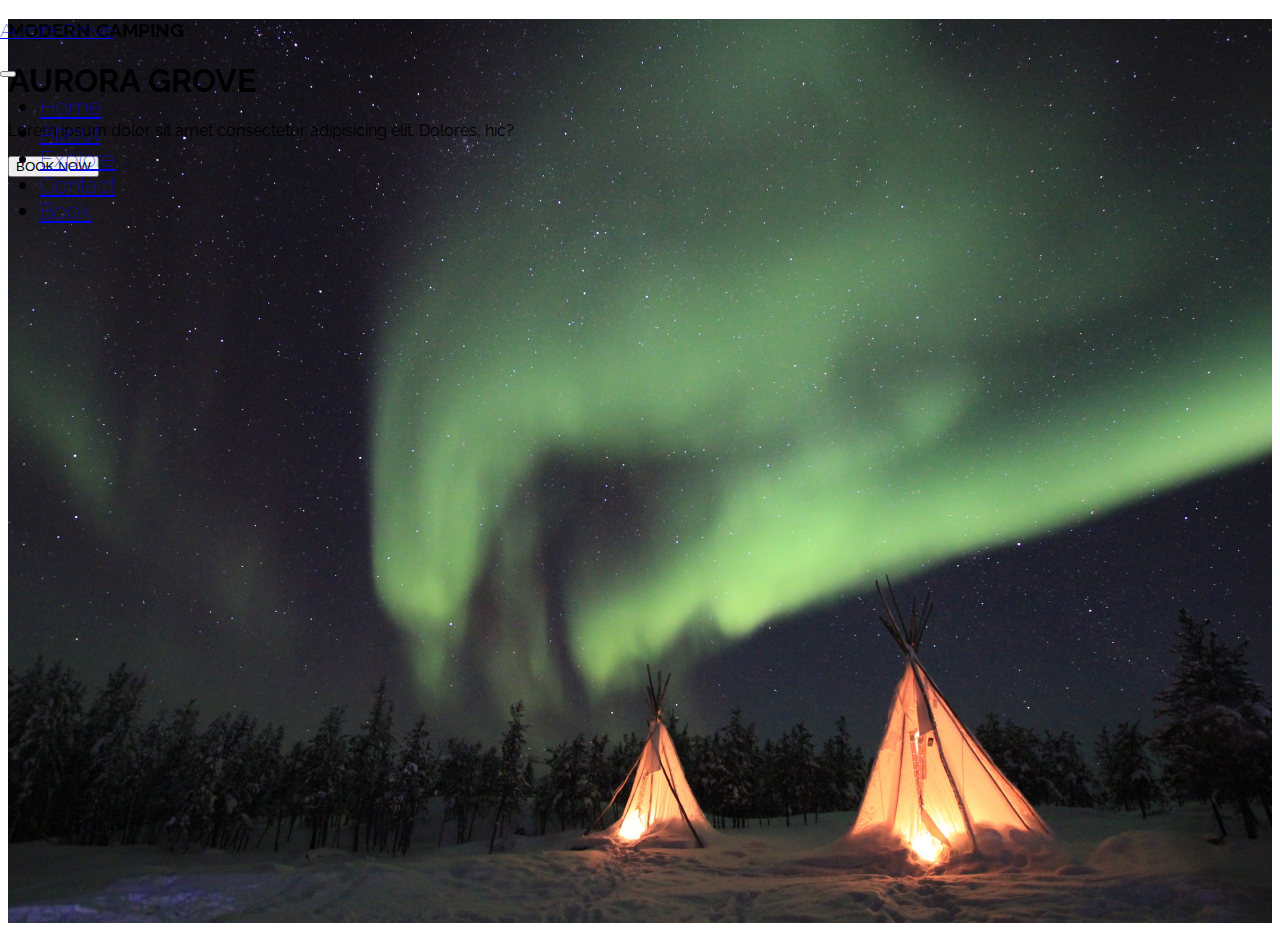
==== src/auroragrove/index.html @ 56428e9c "started auroragrove" ====
<!DOCTYPE html>
<html lang="en">
<head>
    <meta charset="UTF-8">
    <meta name="viewport" content="width=device-width, initial-scale=1.0">
    <meta http-equiv="X-UA-Compatible" content="ie=edge">

    <!-- Bootstrap CSS -->
    <link rel="stylesheet" href="https://stackpath.bootstrapcdn.com/bootstrap/4.1.3/css/bootstrap.min.css" integrity="sha384-MCw98/SFnGE8fJT3GXwEOngsV7Zt27NXFoaoApmYm81iuXoPkFOJwJ8ERdknLPMO"
          crossorigin="anonymous">

    <link rel="stylesheet" href="https://use.fontawesome.com/releases/v5.0.13/css/all.css" integrity="sha384-DNOHZ68U8hZfKXOrtjWvjxusGo9WQnrNx2sqG0tfsghAvtVlRW3tvkXWZh58N9jp" crossorigin="anonymous">
    <link href="https://fonts.googleapis.com/css?family=Raleway:100,300,500,700" rel="stylesheet">
    <link href="https://fonts.googleapis.com/css?family=Questrial" rel="stylesheet">
    <link rel="stylesheet" href="./app.css">
    <title>Aurora Grove</title>
</head>
<body>

    <nav class="navbar navbar-expand-lg navbar-dark">
        <a class="navbar-brand" href="#">
            <h3 class="mb-0">Aurora Grove</h3>
        </a>
        <button class="navbar-toggler" type="button" data-toggle="collapse" data-target="#navbarSupportedContent" aria-controls="navbarSupportedContent" aria-expanded="false" aria-label="Toggle navigation">
            <span class="navbar-toggler-icon"></span>
        </button>

        <div class="collapse navbar-collapse" id="navbarSupportedContent">
            <ul class="navbar-nav ml-auto">
                <li class="nav-item">
                    <a class="nav-link" href="#">Home</a>
                </li>
                <li class="nav-item">
                    <a class="nav-link" href="#">About</a>
                </li>
                <li class="nav-item">
                    <a class="nav-link" href="#">Explore</a>
                </li>
                <li class="nav-item">
                    <a class="nav-link" href="#">Contact</a>
                </li>
                <li class="nav-item">
                    <a class="nav-link" href="#">Book</a>
                </li>
            </ul>
        </div>
    </nav>

    <section id="showcase" class="d-flex justify-content-center align-items-center">
        <div id="overlay"></div>
        <div id="header" class="container text-white text-center">
            <h3 class="display-5 mb-0">MODERN CAMPING</h3>
            <h1 class="display-1">AURORA GROVE</h1>
            <p class="lead d-none d-md-block">Lorem ipsum dolor sit amet consectetur adipisicing elit. Dolores, hic?</p>
            <button id="book" class="btn btn-lg btn-info rounded px-5" data-toggle="modal" data-target="#bookingModal">BOOK NOW</button>
        </div>
    </section>

    <script src="https://code.jquery.com/jquery-3.3.1.slim.min.js" integrity="sha384-q8i/X+965DzO0rT7abK41JStQIAqVgRVzpbzo5smXKp4YfRvH+8abtTE1Pi6jizo"
        crossorigin="anonymous"></script>
    <script src="https://cdnjs.cloudflare.com/ajax/libs/popper.js/1.14.3/umd/popper.min.js" integrity="sha384-ZMP7rVo3mIykV+2+9J3UJ46jBk0WLaUAdn689aCwoqbBJiSnjAK/l8WvCWPIPm49"
        crossorigin="anonymous"></script>
    <script src="https://stackpath.bootstrapcdn.com/bootstrap/4.1.3/js/bootstrap.min.js" integrity="sha384-ChfqqxuZUCnJSK3+MXmPNIyE6ZbWh2IMqE241rYiqJxyMiZ6OW/JmZQ5stwEULTy"
            crossorigin="anonymous"></script>
</body>
</html>
---- src/auroragrove/app.css ----
body {
    font-family: "Raleway", sans-serif; }

.navbar {
     font-weight: 100;
     position: absolute; /*https://medium.com/@leannezhang/difference-between-css-position-absolute-versus-relative-35f064384c6*/
     top: 0;
     right: 0;
     left: 0;
     z-index: 3; }
.navbar .navbar-brand h3 {
     font-weight: 100; }
.navbar .nav-item {
     font-size: 1.4rem; }
.navbar .nav-link:hover {
     transition: border 0.2s;
     border-bottom: 1px solid white; }

#showcase {
     background-image: url('./images/main.jpeg');
     background-position: bottom;
     background-size: cover;
     background-repeat: no-repeat;
     min-height: 904px;
     /*position: relative; !*https://medium.com/@leannezhang/difference-between-css-position-absolute-versus-relative-35f064384c6*!*/
}
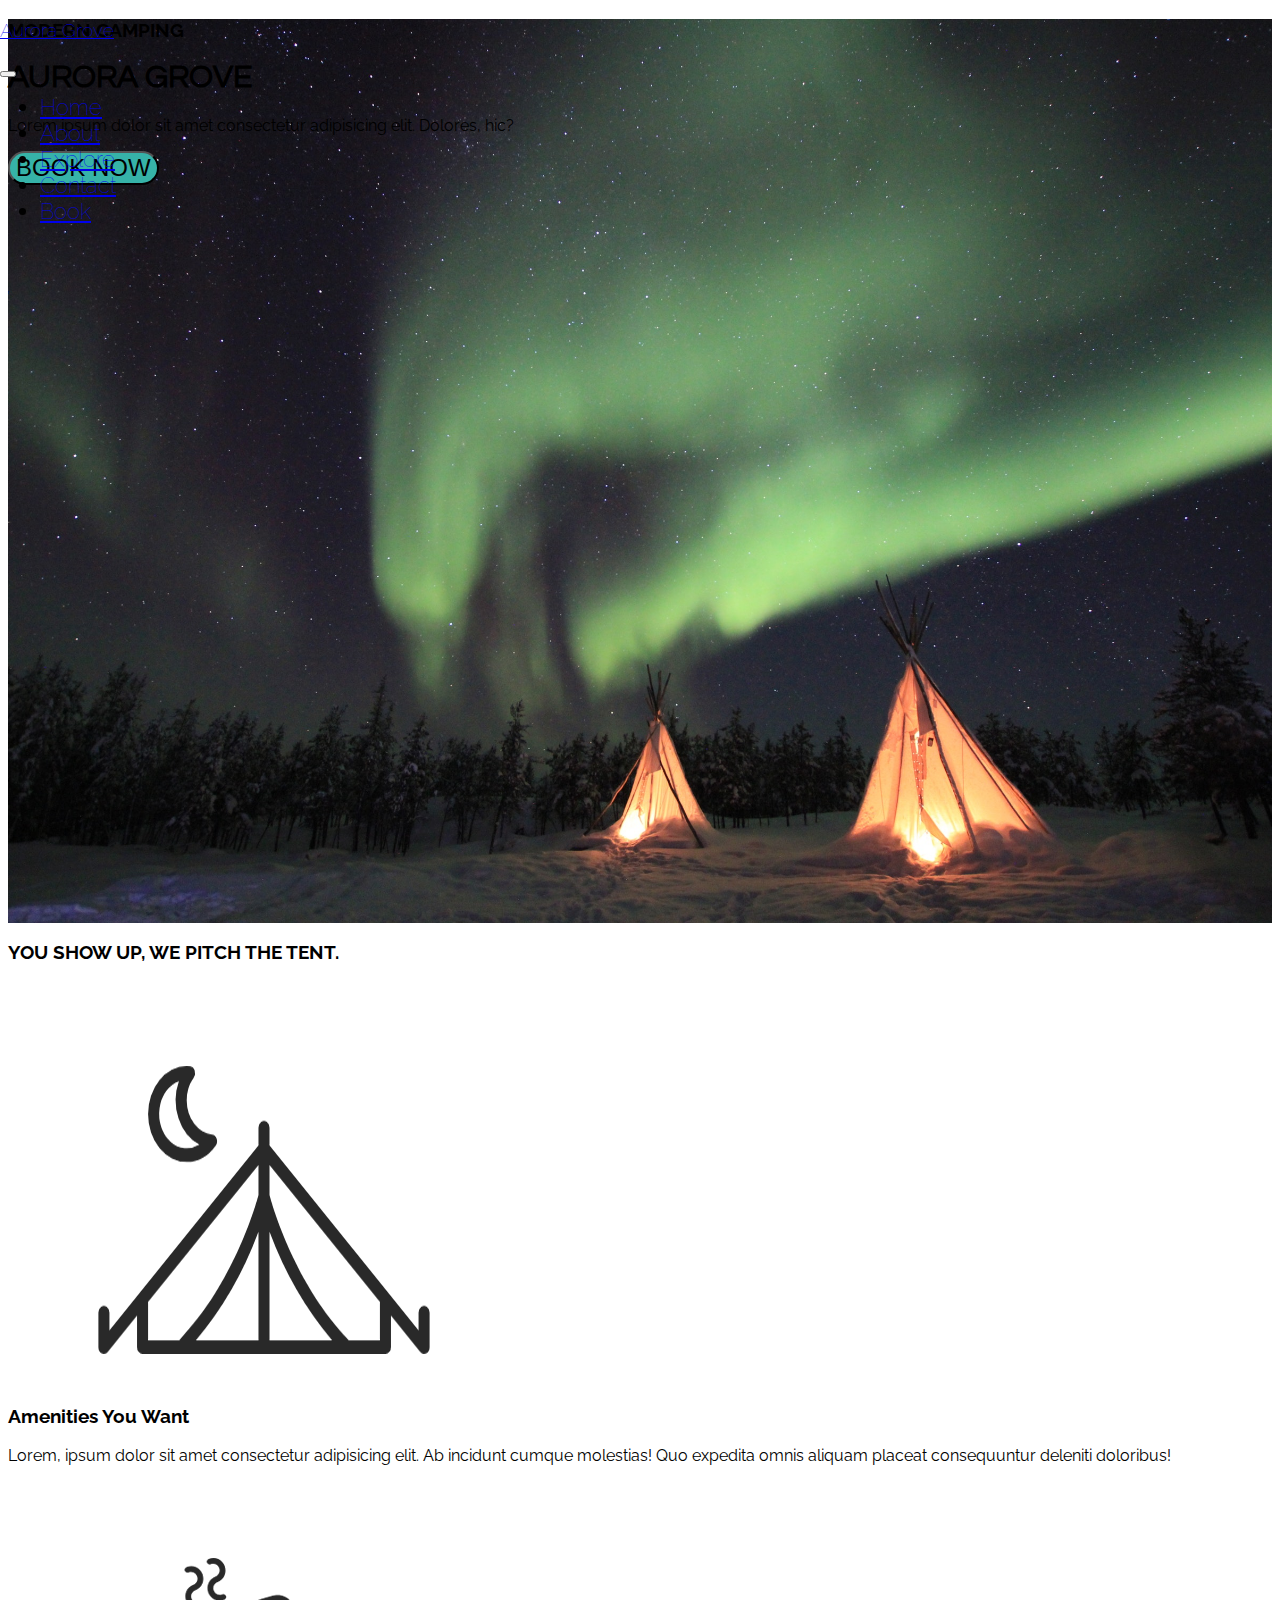
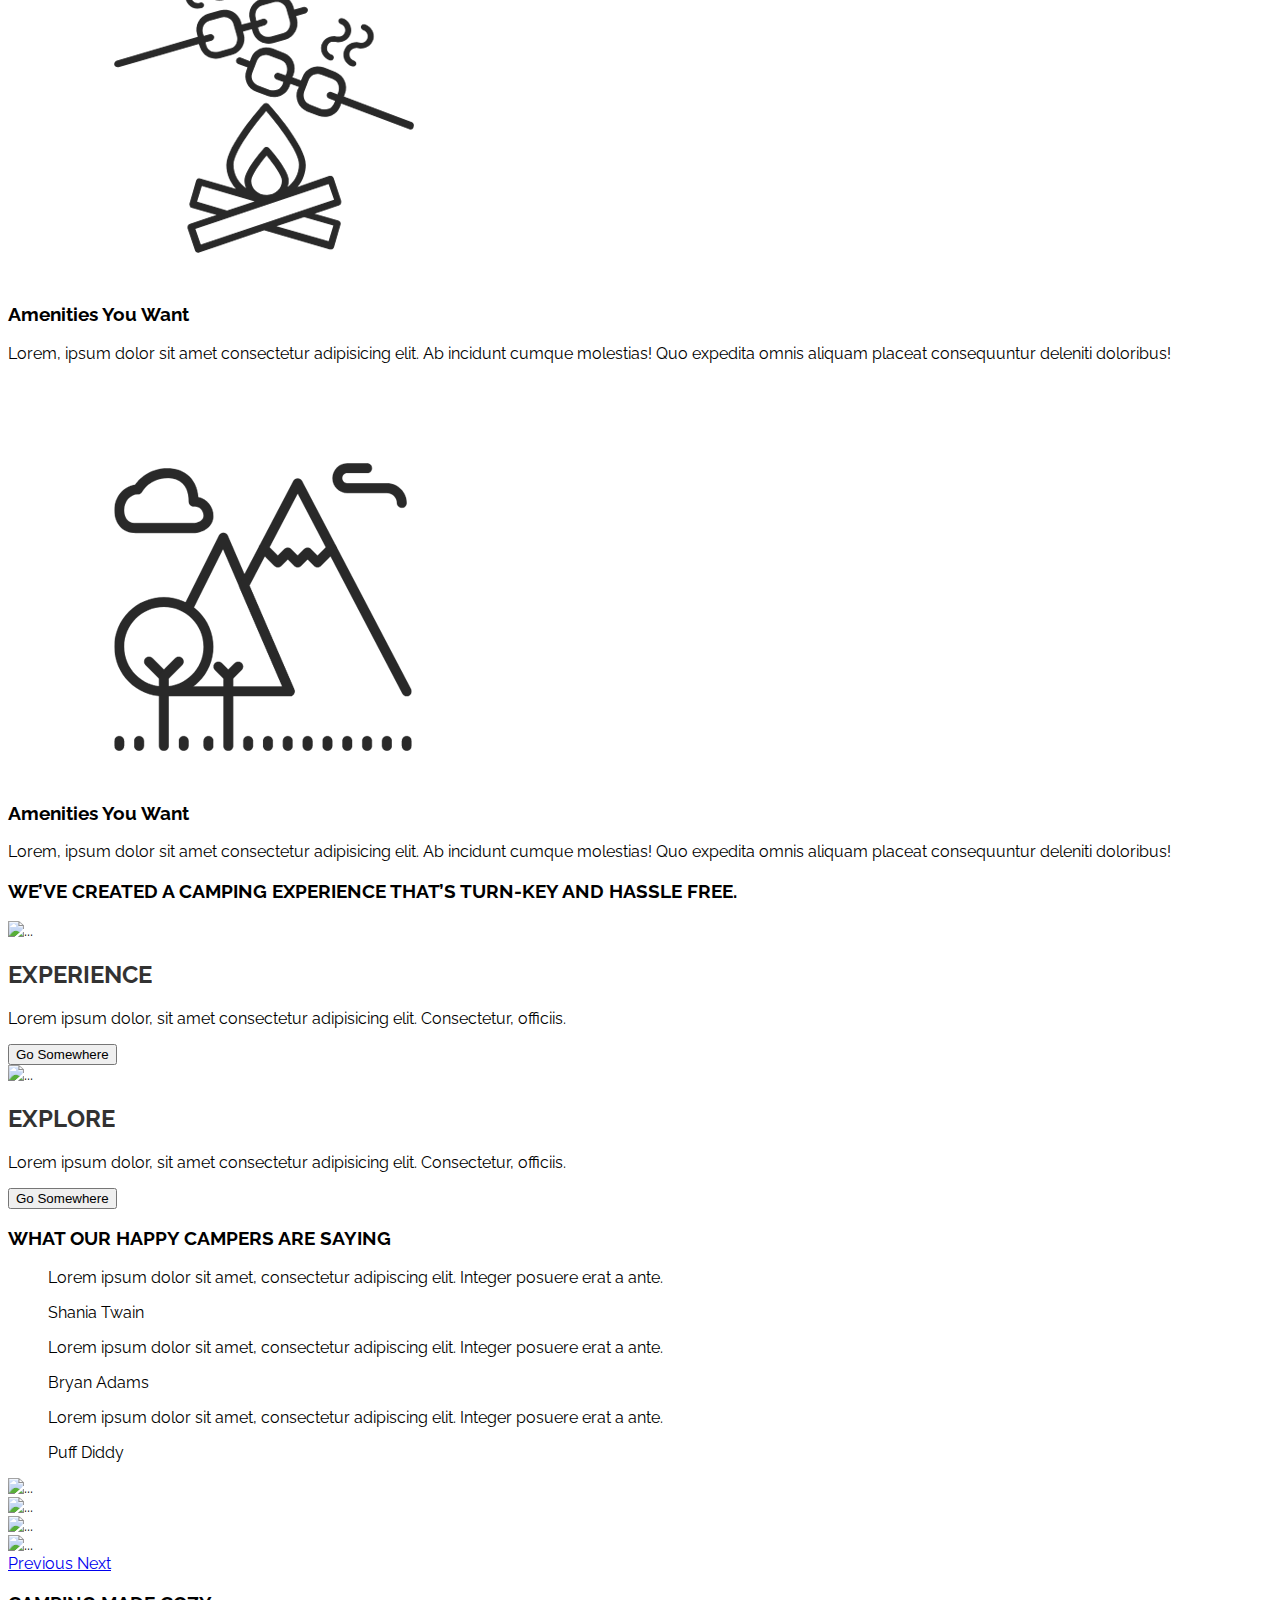
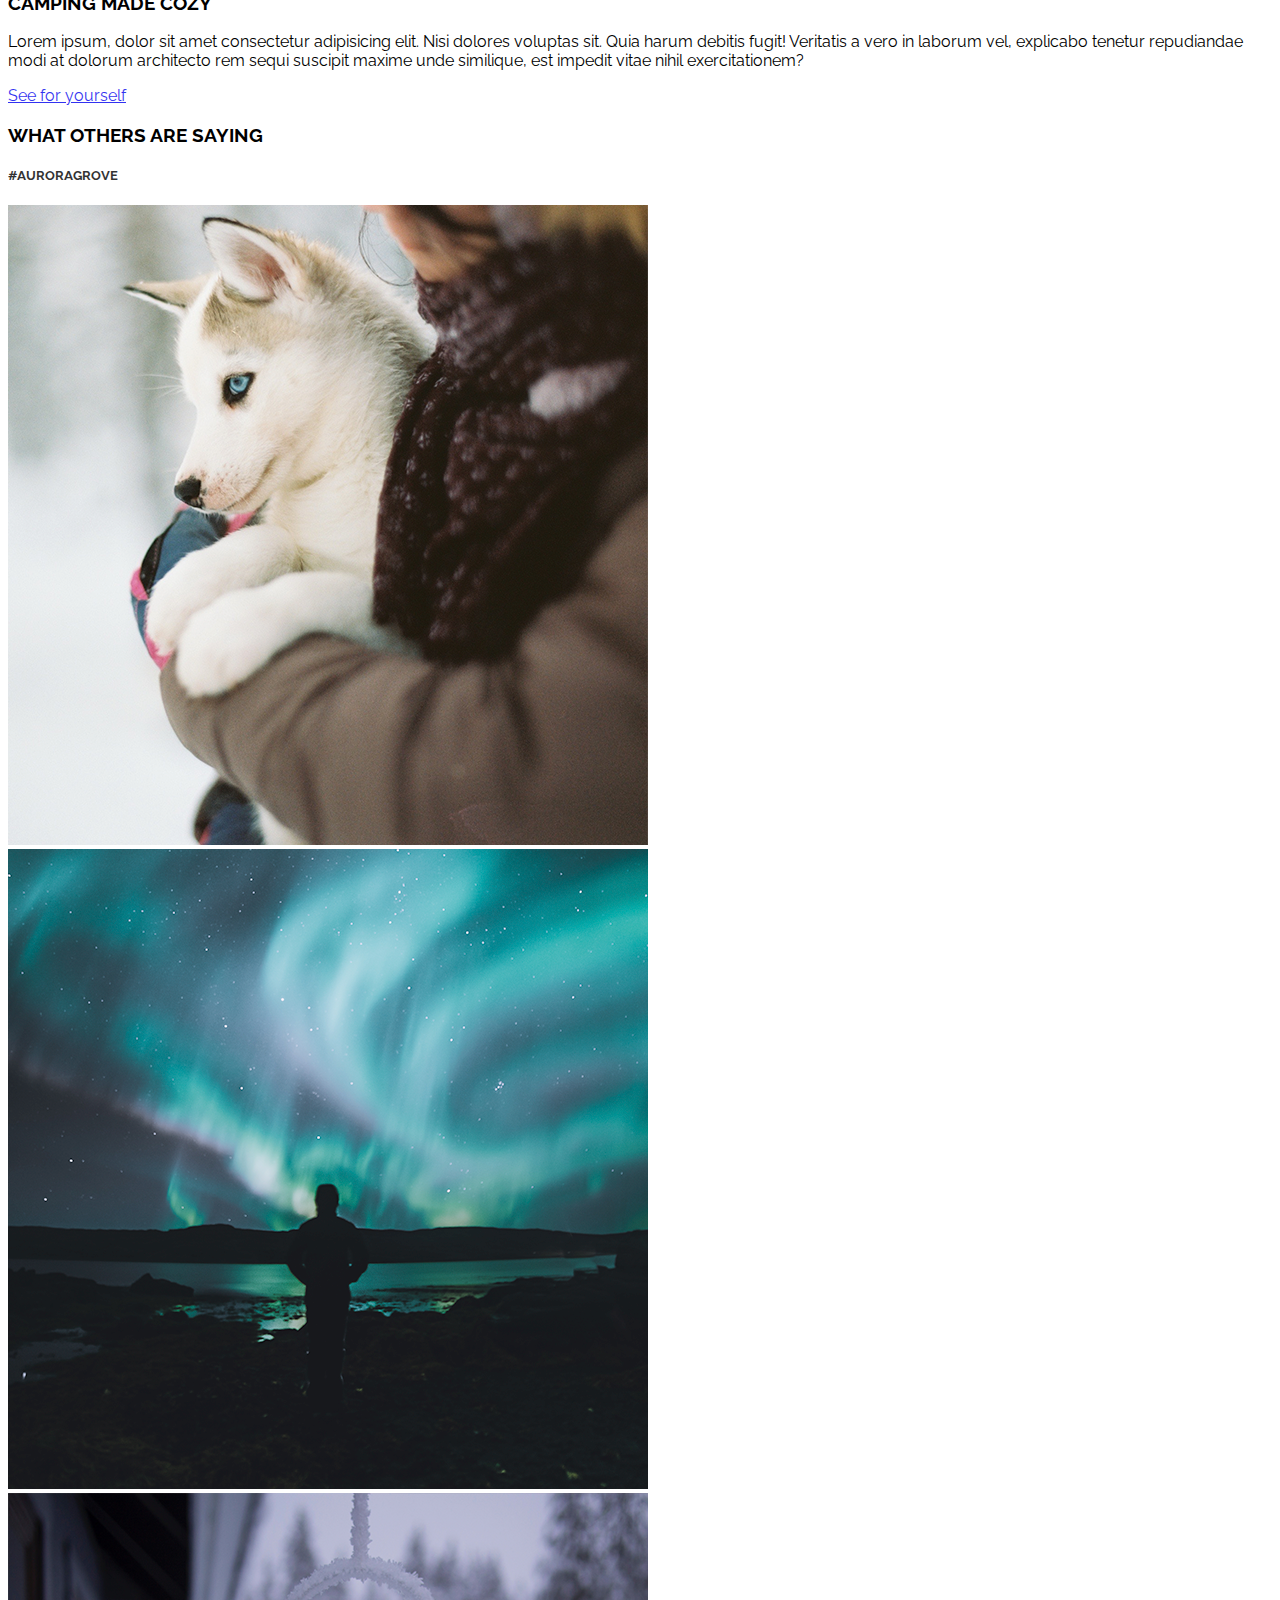
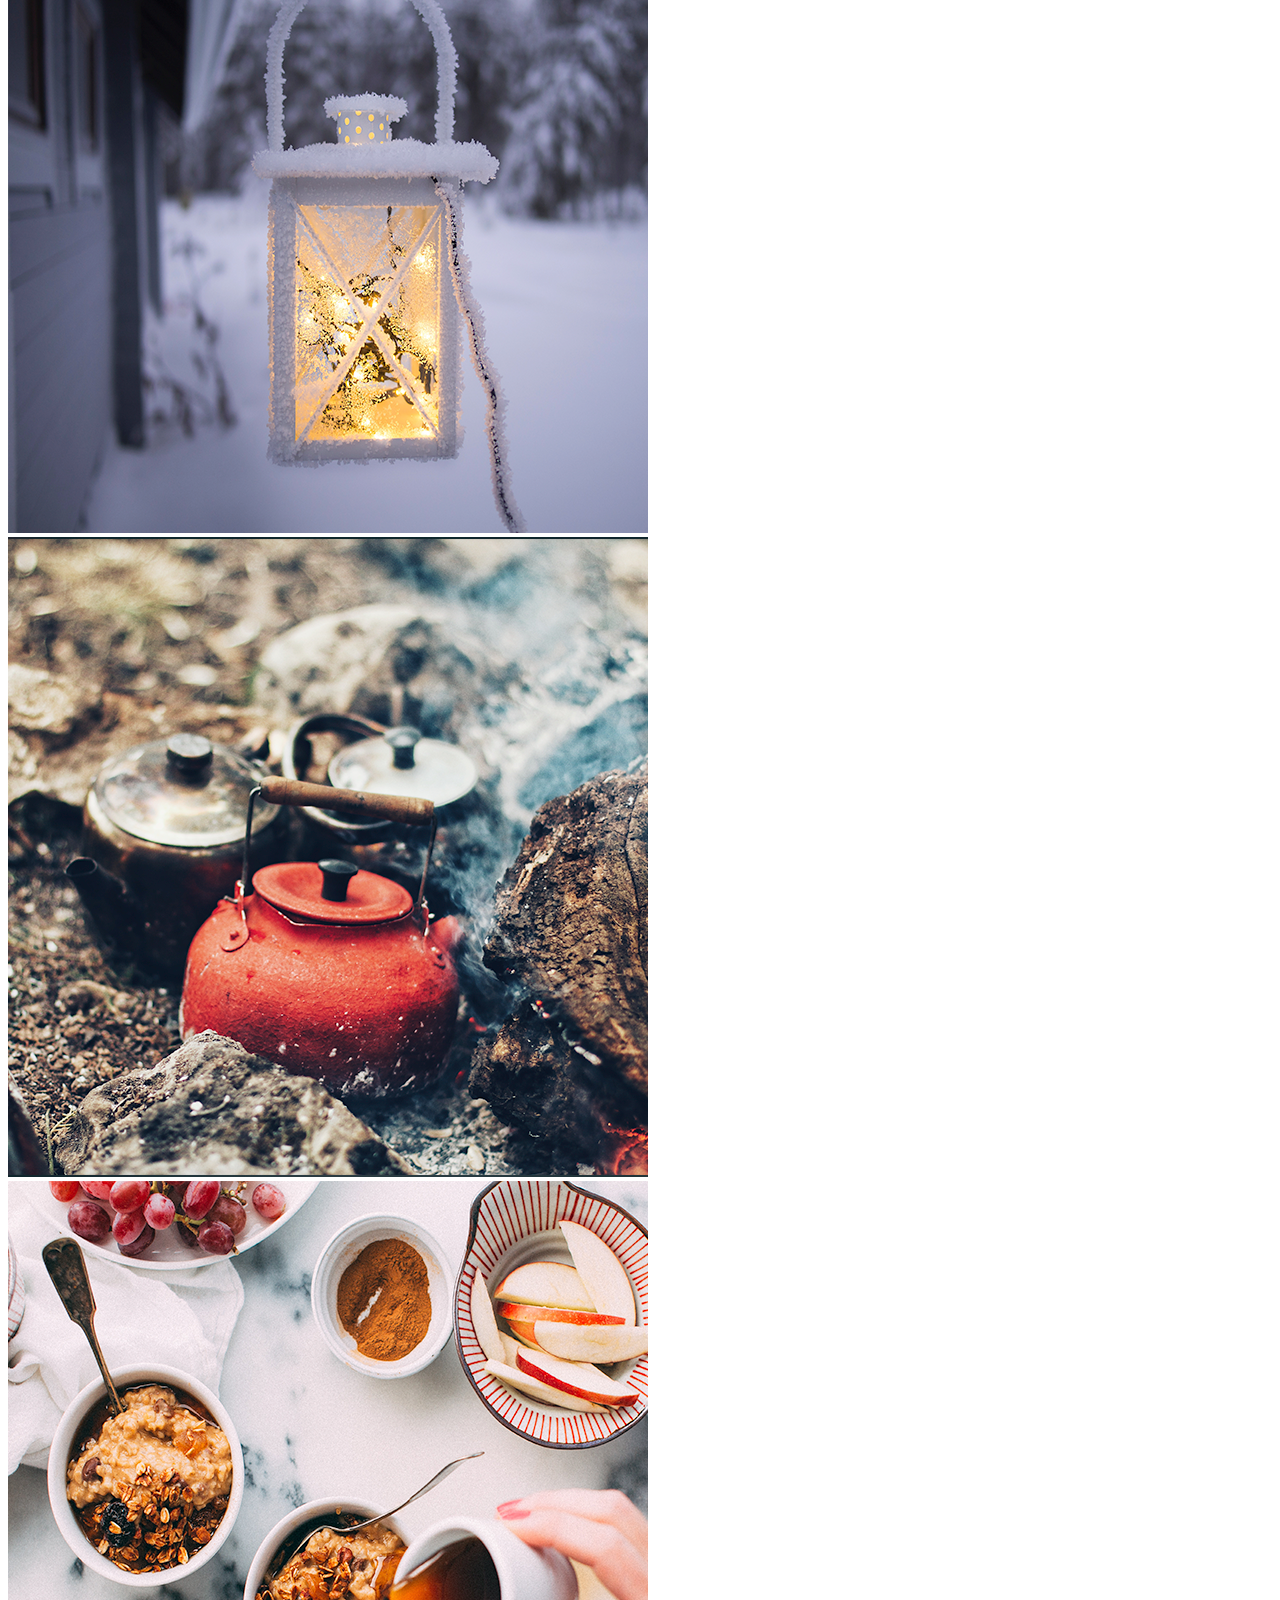
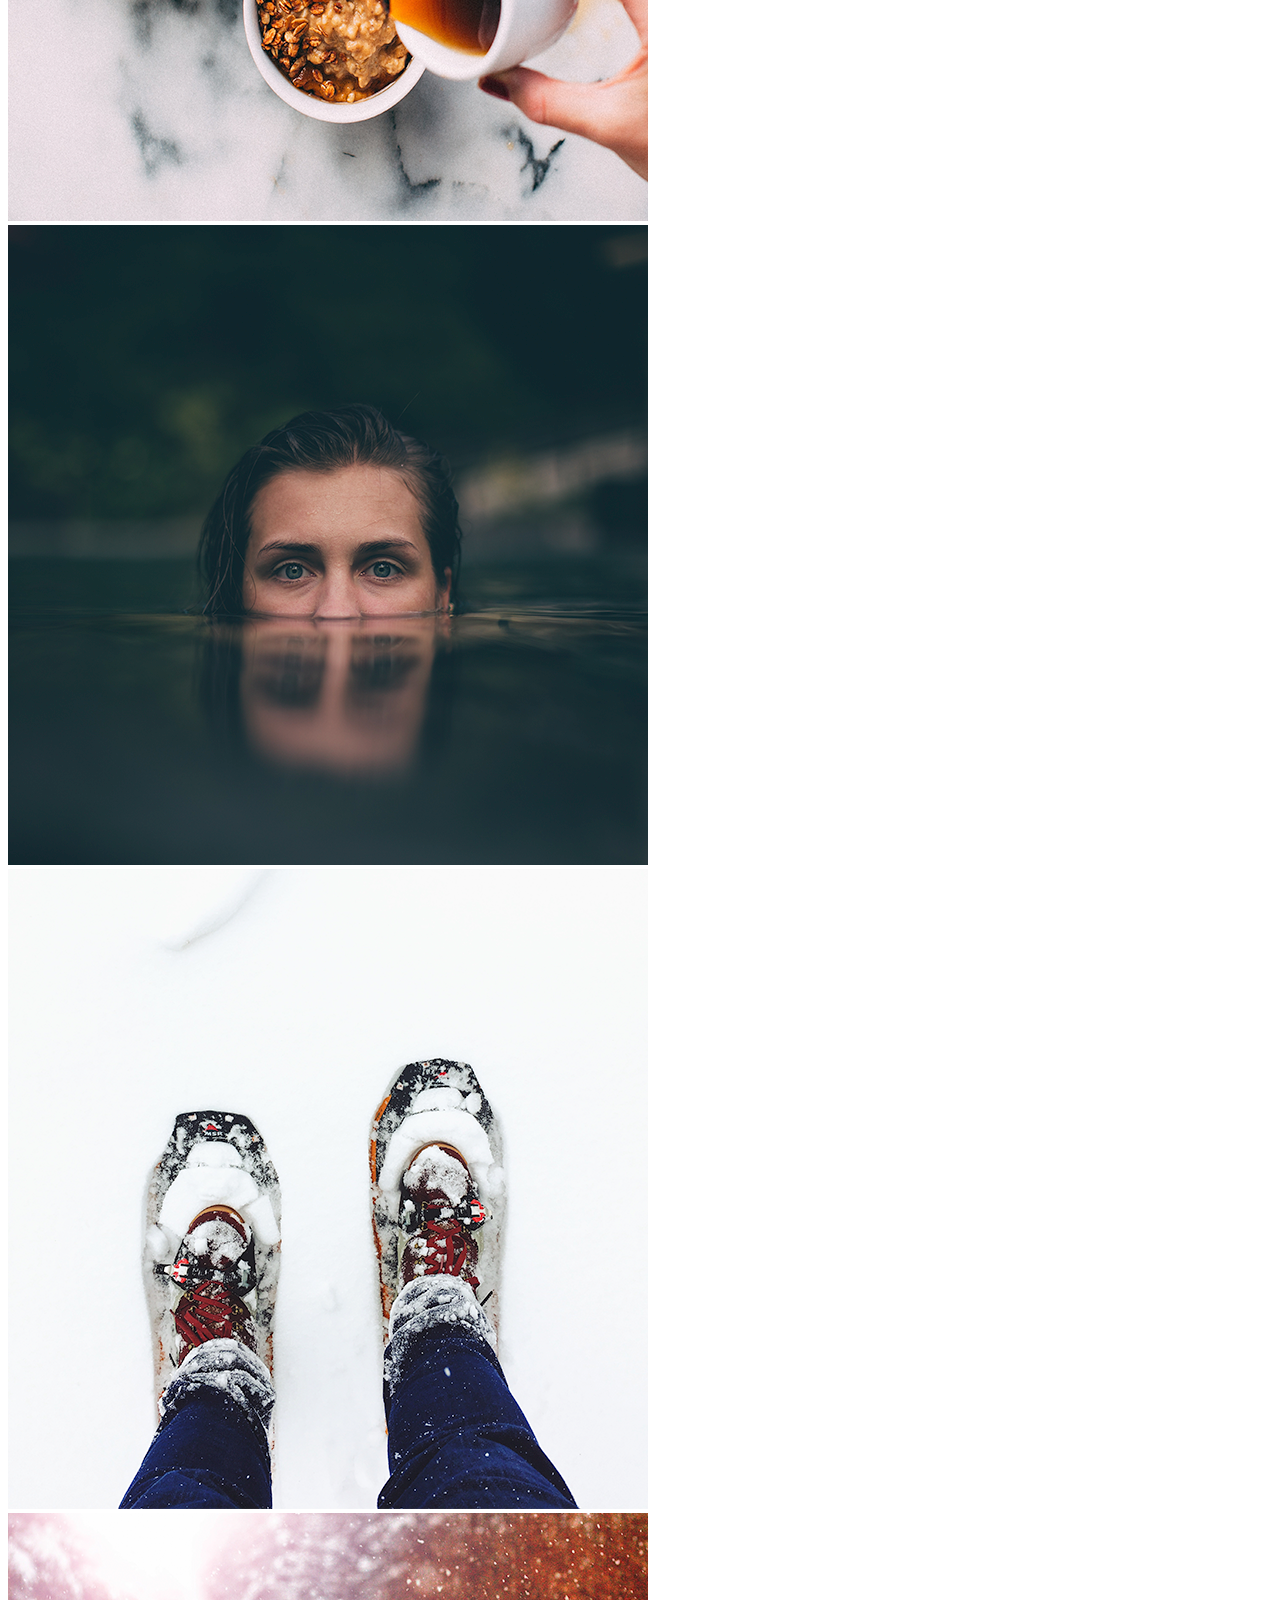
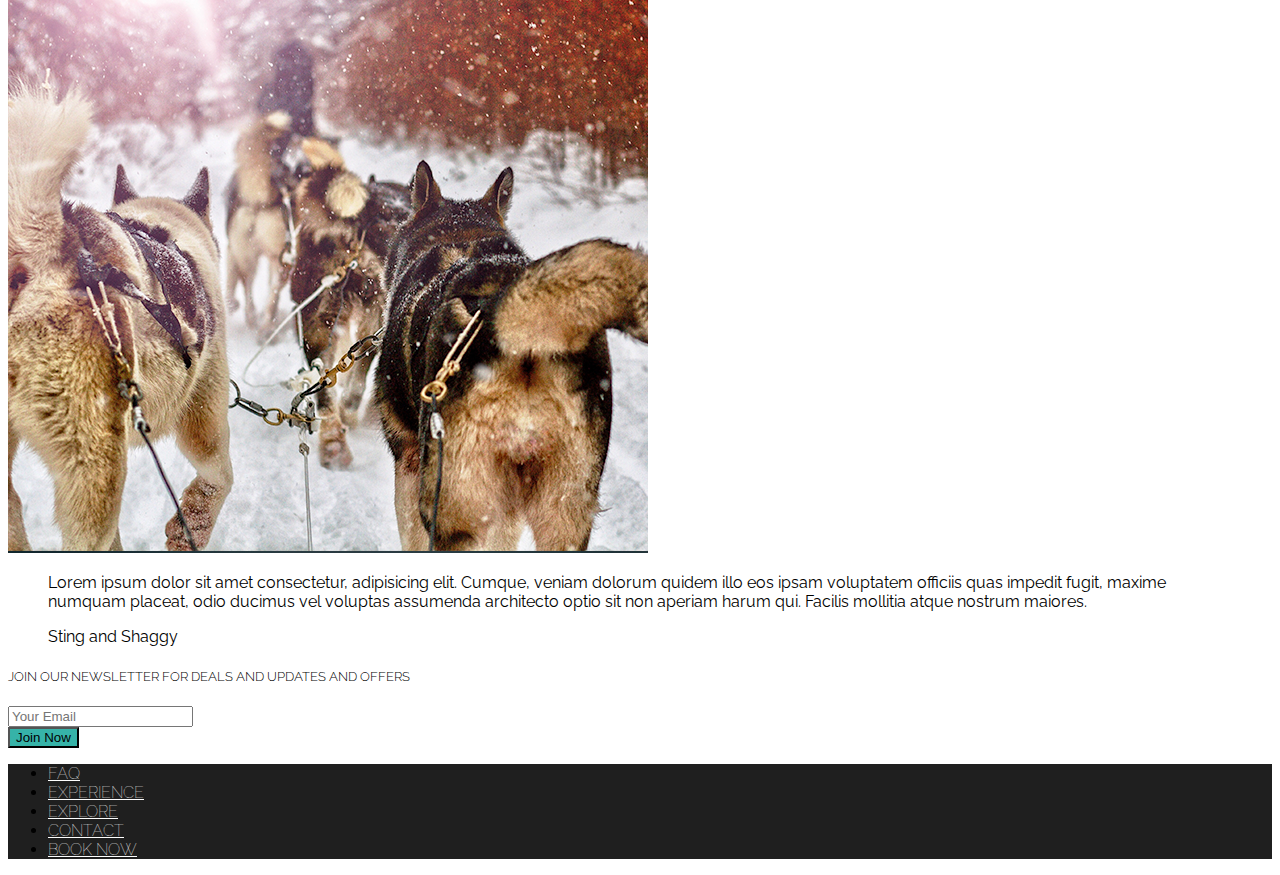
==== commit bb83dfc8: "completed aurora grove for 1072 px screen" ====
--- a/src/auroragrove/index.html
+++ b/src/auroragrove/index.html
@@ -52,8 +52,163 @@
             <h3 class="display-5 mb-0">MODERN CAMPING</h3>
             <h1 class="display-1">AURORA GROVE</h1>
             <p class="lead d-none d-md-block">Lorem ipsum dolor sit amet consectetur adipisicing elit. Dolores, hic?</p>
-            <button id="book" class="btn btn-lg btn-info rounded px-5" data-toggle="modal" data-target="#bookingModal">BOOK NOW</button>
-        </div>
+            <button id="book" class="btn btn-lg btn-info px-5" data-toggle="modal" data-target="#bookingModal">BOOK NOW</button>
+        </div>
+    </section>
+
+    <div class="container text-center mt-5">
+        <h3 class="mt-10 mb-4">YOU SHOW UP, WE PITCH THE TENT.</h3>
+        <div class="row">
+            <div class="col-12 col-md-4 mb-4 mb-md-0">
+                <img class="d-none d-md-block w-100" src="images/icons/tent.png">
+                <h3>Amenities You Want</h3>
+                <p class="lead">Lorem, ipsum dolor sit amet consectetur adipisicing elit. Ab incidunt cumque molestias! Quo expedita omnis aliquam placeat consequuntur deleniti doloribus!</p>
+            </div>
+            <div class="col-12 col-md-4 mb-4 mb-md-0">
+                <img class="d-none d-md-block w-100" src="images/icons/campfire.png">
+                <h3>Amenities You Want</h3>
+                <p class="lead">Lorem, ipsum dolor sit amet consectetur adipisicing elit. Ab incidunt cumque molestias! Quo expedita omnis aliquam placeat consequuntur deleniti doloribus!</p>
+            </div>
+            <div class="col-12 col-md-4 mb-4 mb-md-0">
+                <img class="d-none d-md-block w-100" src="images/icons/nature.png">
+                <h3>Amenities You Want</h3>
+                <p class="lead">Lorem, ipsum dolor sit amet consectetur adipisicing elit. Ab incidunt cumque molestias! Quo expedita omnis aliquam placeat consequuntur deleniti doloribus!</p>
+            </div>
+        </div>
+
+        <h3 class="mt-5 mb-2">WE’VE CREATED A CAMPING EXPERIENCE THAT’S TURN-KEY AND HASSLE FREE.</h3>
+        <div class="row row-cols-1 row-cols-md-2 p-3">
+            <div class="col mb-4">
+                <div class="card">
+                    <img src="./images/winter.png" class="card-img-top" alt="...">
+                    <div class="card-body">
+                        <h2 class="card-title text-info">EXPERIENCE</h2>
+                        <p class="card-text">Lorem ipsum dolor, sit amet consectetur adipisicing elit. Consectetur, officiis.</p>
+                        <button class="btn btn-lg btn-outline-info">Go Somewhere</button>
+                    </div>
+                </div>
+            </div>
+            <div class="col mb-4">
+                <div class="card">
+                    <img src="./images/dogs.png" class="card-img-top" alt="...">
+                    <div class="card-body">
+                        <h2 class="card-title text-info">EXPLORE</h2>
+                        <p class="card-text">Lorem ipsum dolor, sit amet consectetur adipisicing elit. Consectetur, officiis.</p>
+                        <button class="btn btn-lg btn-outline-info">Go Somewhere</button>
+                    </div>
+                </div>
+            </div>
+        </div>
+
+        <h3 class="mt-3 mb-4">WHAT OUR HAPPY CAMPERS ARE SAYING</h3>
+        <div class="row">
+            <div class="col-4">
+                <i class="fas fa-quote-left fa-2x text-info mb-3"></i>
+                <blockquote class="blockquote text-center">
+                    <p class="mb-3">Lorem ipsum dolor sit amet, consectetur adipiscing elit. Integer posuere erat a ante.</p>
+                    <footer class="blockquote-footer">Shania Twain</footer>
+                </blockquote>
+            </div>
+            <div class="col-4">
+                <i class="fas fa-quote-left fa-2x text-info mb-3"></i>
+                <blockquote class="blockquote text-center">
+                    <p class="mb-3">Lorem ipsum dolor sit amet, consectetur adipiscing elit. Integer posuere erat a ante.</p>
+                    <footer class="blockquote-footer">Bryan Adams</footer>
+                </blockquote>
+            </div>
+            <div class="col-4">
+                <i class="fas fa-quote-left fa-2x text-info mb-3"></i>
+                <blockquote class="blockquote text-center">
+                    <p class="mb-3">Lorem ipsum dolor sit amet, consectetur adipiscing elit. Integer posuere erat a ante.</p>
+                    <footer class="blockquote-footer">Puff Diddy</footer>
+                </blockquote>
+            </div>
+        </div>
+
+        <div class="row my-5">
+            <div id="carouselExampleControls" class="carousel slide col-7" data-ride="carousel">
+                <div class="carousel-inner">
+                    <div class="carousel-item active">
+                        <img src="./images/slider/caribou.png" class="d-block w-100" alt="...">
+                    </div>
+                    <div class="carousel-item">
+                        <img src="./images/slider/coffee.png" class="d-block w-100" alt="...">
+                    </div>
+                    <div class="carousel-item">
+                        <img src="./images/slider/fire.png" class="d-block w-100" alt="...">
+                    </div>
+                    <div class="carousel-item">
+                        <img src="./images/slider/trees.png" class="d-block w-100" alt="...">
+                    </div>
+                </div>
+                <a class="carousel-control-prev" href="#carouselExampleControls" role="button" data-slide="prev">
+                    <span class="carousel-control-prev-icon" aria-hidden="true"></span>
+                    <span class="sr-only">Previous</span>
+                </a>
+                <a class="carousel-control-next" href="#carouselExampleControls" role="button" data-slide="next">
+                    <span class="carousel-control-next-icon" aria-hidden="true"></span>
+                    <span class="sr-only">Next</span>
+                </a>
+            </div>
+
+            <div class="col-5 text-left">
+                <h3>CAMPING MADE COZY</h3>
+                <p class="lead">Lorem ipsum, dolor sit amet consectetur adipisicing elit. Nisi dolores voluptas sit. Quia harum debitis fugit! Veritatis a vero in laborum vel, explicabo tenetur repudiandae modi at dolorum architecto rem sequi suscipit maxime unde similique, est impedit vitae nihil exercitationem?</p>
+                <a href="#" class="text-info">See for yourself <i class="fas fa-arrow-right"></i></a>
+            </div>
+        </div>
+
+        <div>
+            <h3>WHAT OTHERS ARE SAYING</h3>
+            <h5 class="text-info">#AURORAGROVE</h5>
+            <div class="row mb-5">
+                <img class="col-lg-3 col-6 my-2" src="./images/gallery/social1.png"></img>
+                <img class="col-lg-3 col-6 my-2" src="./images/gallery/social2.png"></img>
+                <img class="col-lg-3 col-6 my-2" src="./images/gallery/social3.png"></img>
+                <img class="col-lg-3 col-6 my-2" src="./images/gallery/social4.png"></img>
+                <img class="col-lg-3 col-6 my-2" src="./images/gallery/social5.png"></img>
+                <img class="col-lg-3 col-6 my-2" src="./images/gallery/social6.png"></img>
+                <img class="col-lg-3 col-6 my-2" src="./images/gallery/social7.png"></img>
+                <img class="col-lg-3 col-6 my-2" src="./images/gallery/social8.png"></img>
+            </div>
+            <i class="fas fa-quote-left fa-2x text-info mb-3"></i>
+            <blockquote class="blockquote text-center">
+                <p class="mb-3">Lorem ipsum dolor sit amet consectetur, adipisicing elit. Cumque, veniam dolorum quidem illo eos ipsam voluptatem officiis quas impedit fugit, maxime numquam placeat, odio ducimus vel voluptas assumenda architecto optio sit non aperiam harum qui. Facilis mollitia atque nostrum maiores.</p>
+                <footer class="blockquote-footer">Sting and Shaggy</footer>
+            </blockquote>
+        </div>
+    </div>
+
+    <div id="jumbotron" class="jumbotron jumbotron-fluid text-center bg-dark text-light mb-0">
+        <h5 class="display-5 mb-3">JOIN OUR NEWSLETTER FOR DEALS AND UPDATES AND OFFERS</h5>
+        <form class="form-inline mx-auto justify-content-center">
+            <div class="input-group">
+                <input class="form-control" type="text" placeholder="Your Email">
+                <div class="input-group-append">
+                    <button class="btn btn-info" type="submit">Join Now</button>
+                </div>
+            </div>
+        </form>
+    </div>
+
+    <section id="footer" class="py-3">
+        <ul class="nav justify-content-center">
+            <li class="nav-item">
+                <a class="nav-link" href="#">FAQ</a>
+            </li>
+            <li class="nav-item">
+                <a class="nav-link" href="#">EXPERIENCE</a>
+            </li>
+            <li class="nav-item">
+                <a class="nav-link" href="#">EXPLORE</a>
+            </li>
+            <li class="nav-item">
+                <a class="nav-link" href="#">CONTACT</a>
+            </li>
+            <li class="nav-item">
+                <a class="nav-link" href="#">BOOK NOW</a>
+            </li>
+        </ul>
     </section>
 
     <script src="https://code.jquery.com/jquery-3.3.1.slim.min.js" integrity="sha384-q8i/X+965DzO0rT7abK41JStQIAqVgRVzpbzo5smXKp4YfRvH+8abtTE1Pi6jizo"
--- a/src/auroragrove/app.css
+++ b/src/auroragrove/app.css
@@ -15,6 +15,9 @@
 .navbar .nav-link:hover {
      transition: border 0.2s;
      border-bottom: 1px solid white; }
+.navbar h4 {
+     font-weight: 500;
+}
 
 #showcase {
      background-image: url('./images/main.jpeg');
@@ -23,4 +26,44 @@
      background-repeat: no-repeat;
      min-height: 904px;
      /*position: relative; !*https://medium.com/@leannezhang/difference-between-css-position-absolute-versus-relative-35f064384c6*!*/
-}+}
+
+#showcase h1 {
+     font-family: "Questrial", sans-serif;
+     line-height: 1;
+}
+
+#showcase .btn-info {
+     font-weight: 500;
+     font-size: 1.5rem;
+     border-radius: 2rem;
+}
+
+#jumbotron h5 {
+     font-weight: 300;
+}
+
+#footer {
+     background-color: #1f1f1f !important;
+     font-weight: 100;
+}
+
+#footer .nav-link {
+     color: white;
+}
+
+/*#footer .nav-item {*/
+/*     font-size: 0.8rem;*/
+/*}*/
+
+.text-info {
+     opacity: 0.8;
+}
+
+.btn-info {
+     background-color: #36b3a8;
+}
+
+/*.btn-outline-info {*/
+/*     background-color: #36b3a8;*/
+/*}*/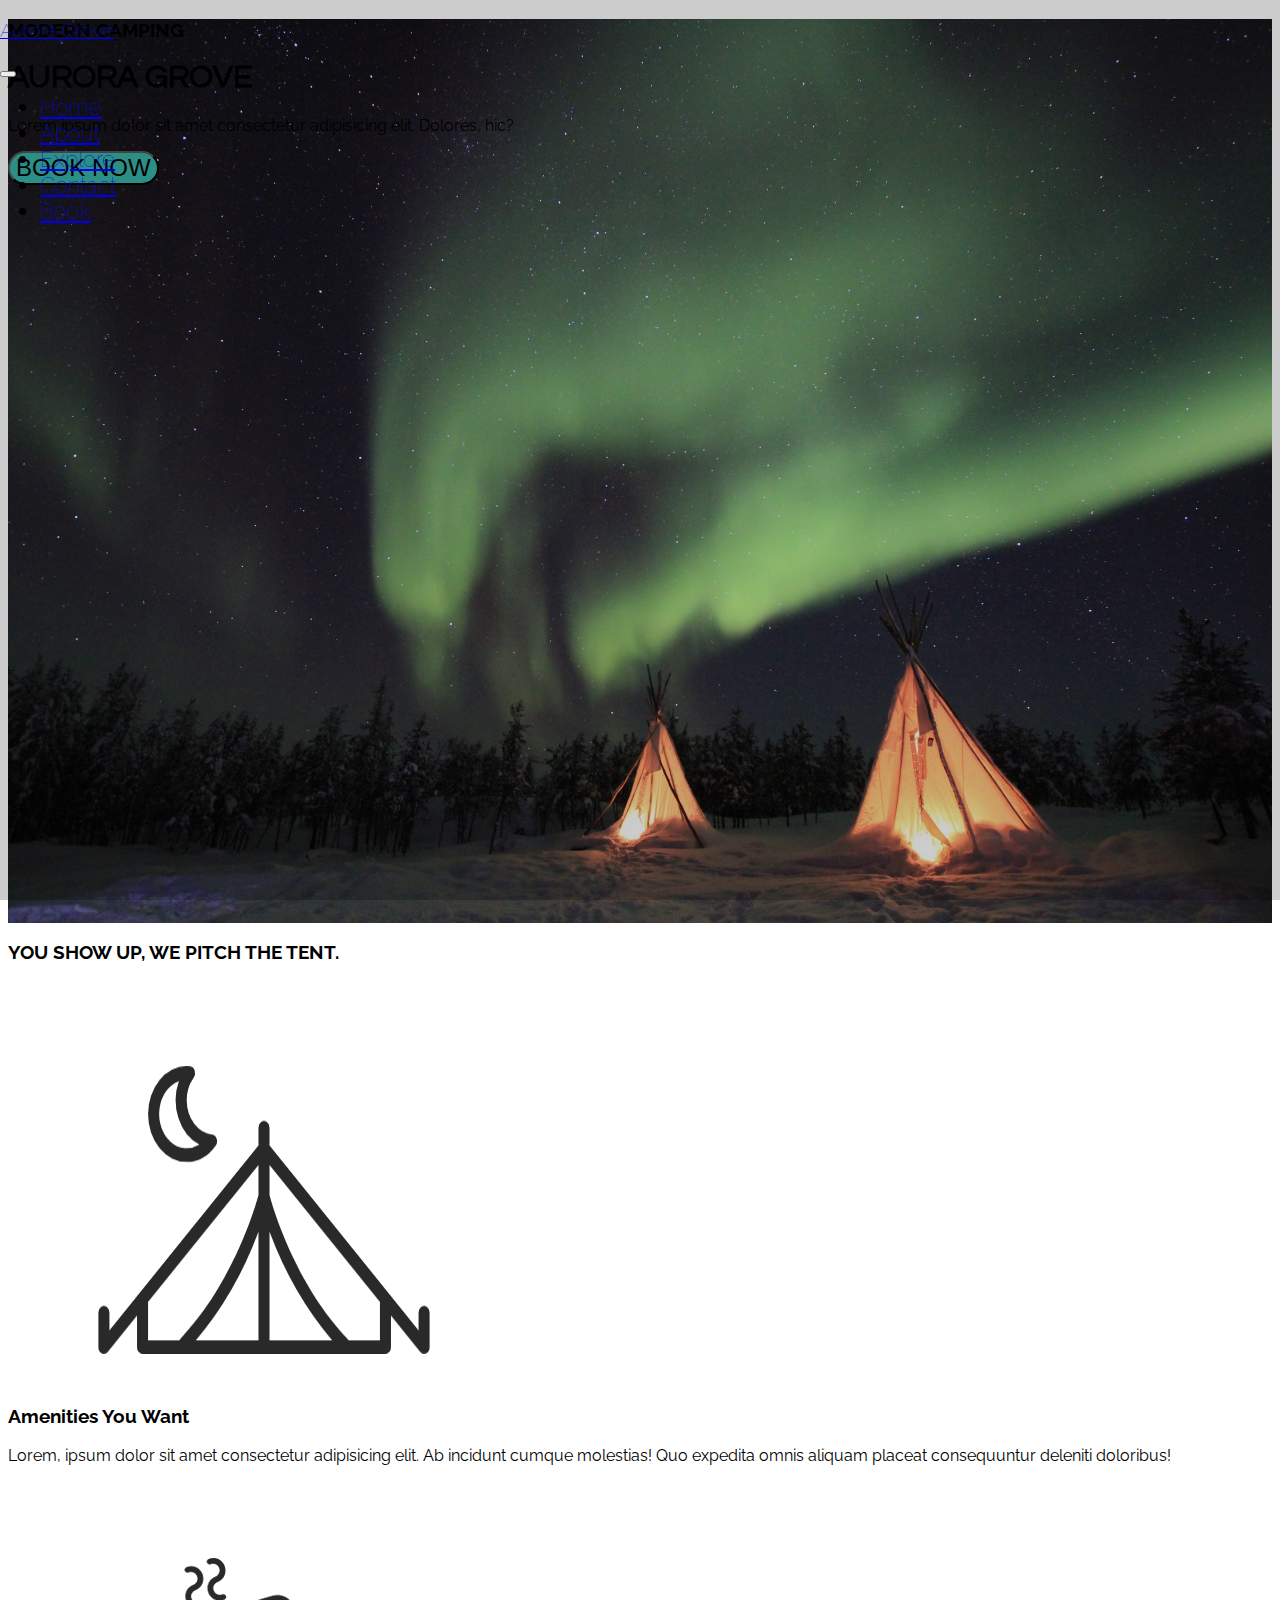
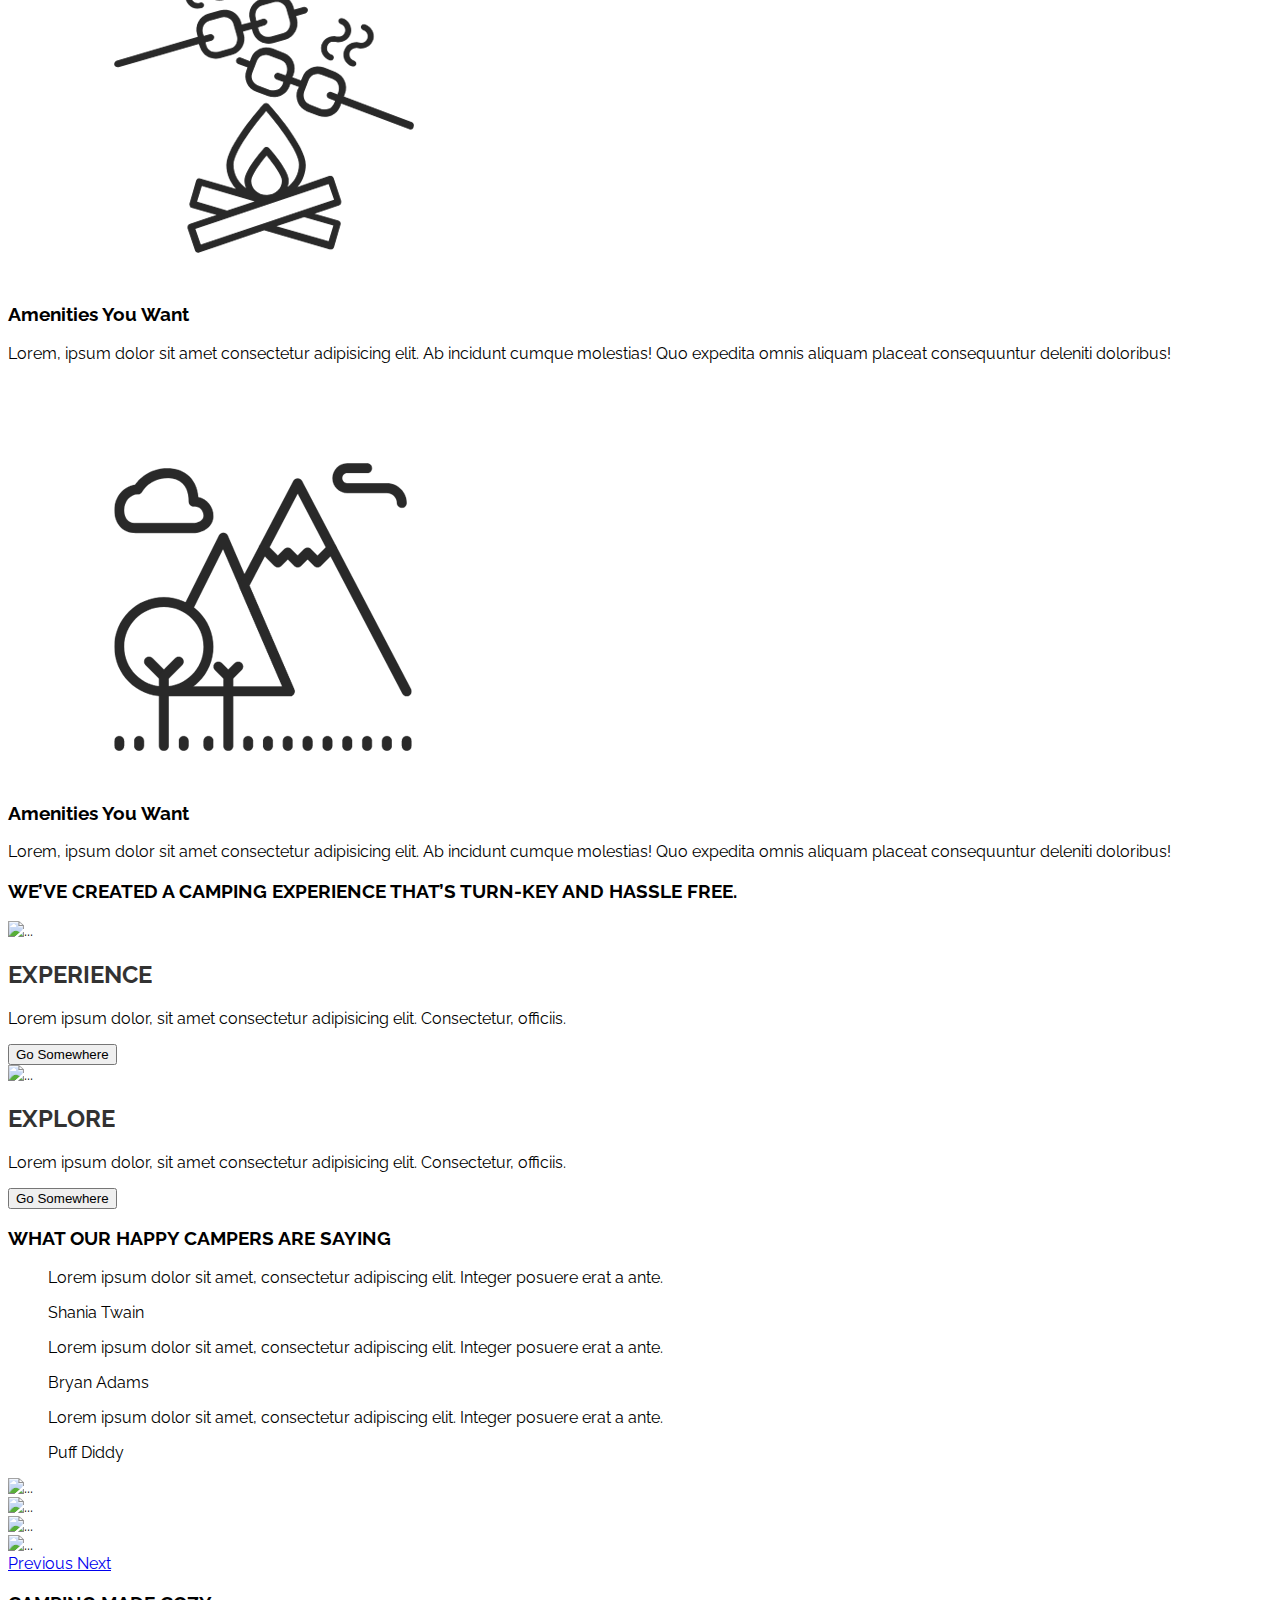
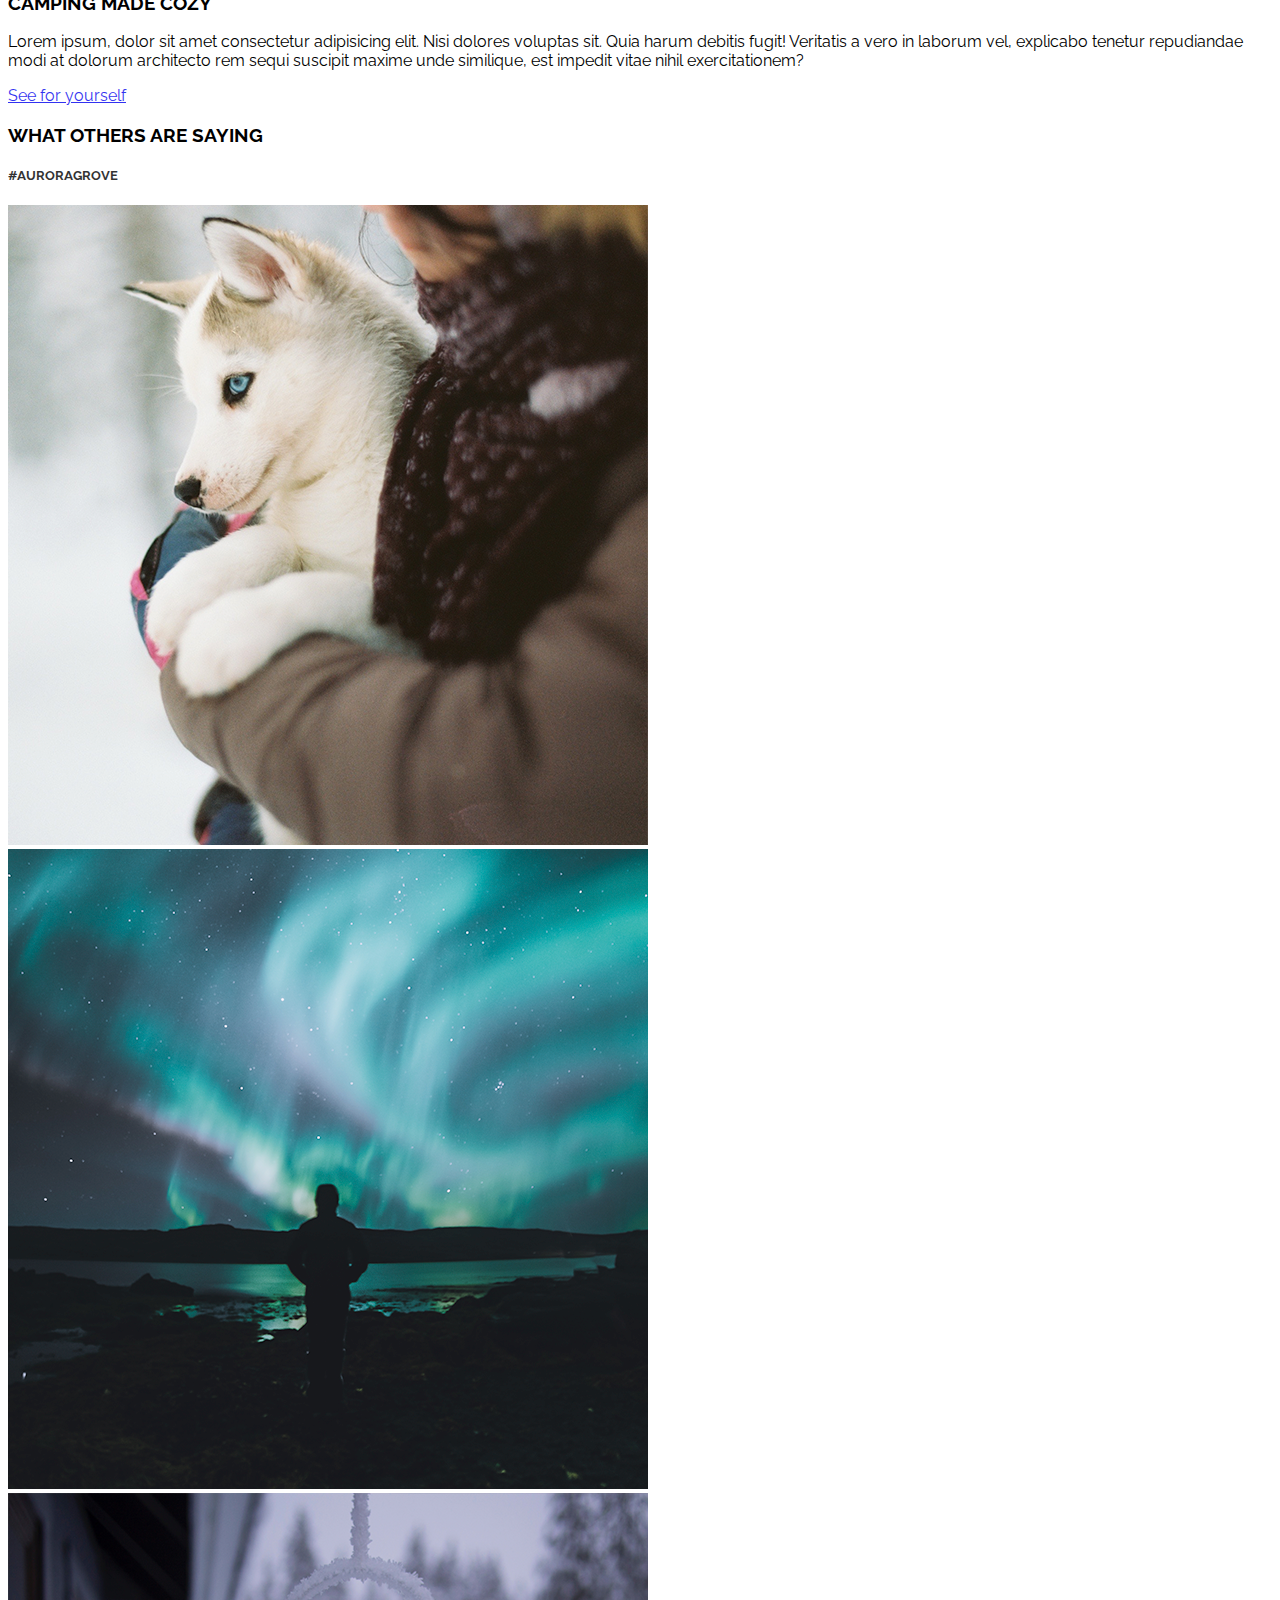
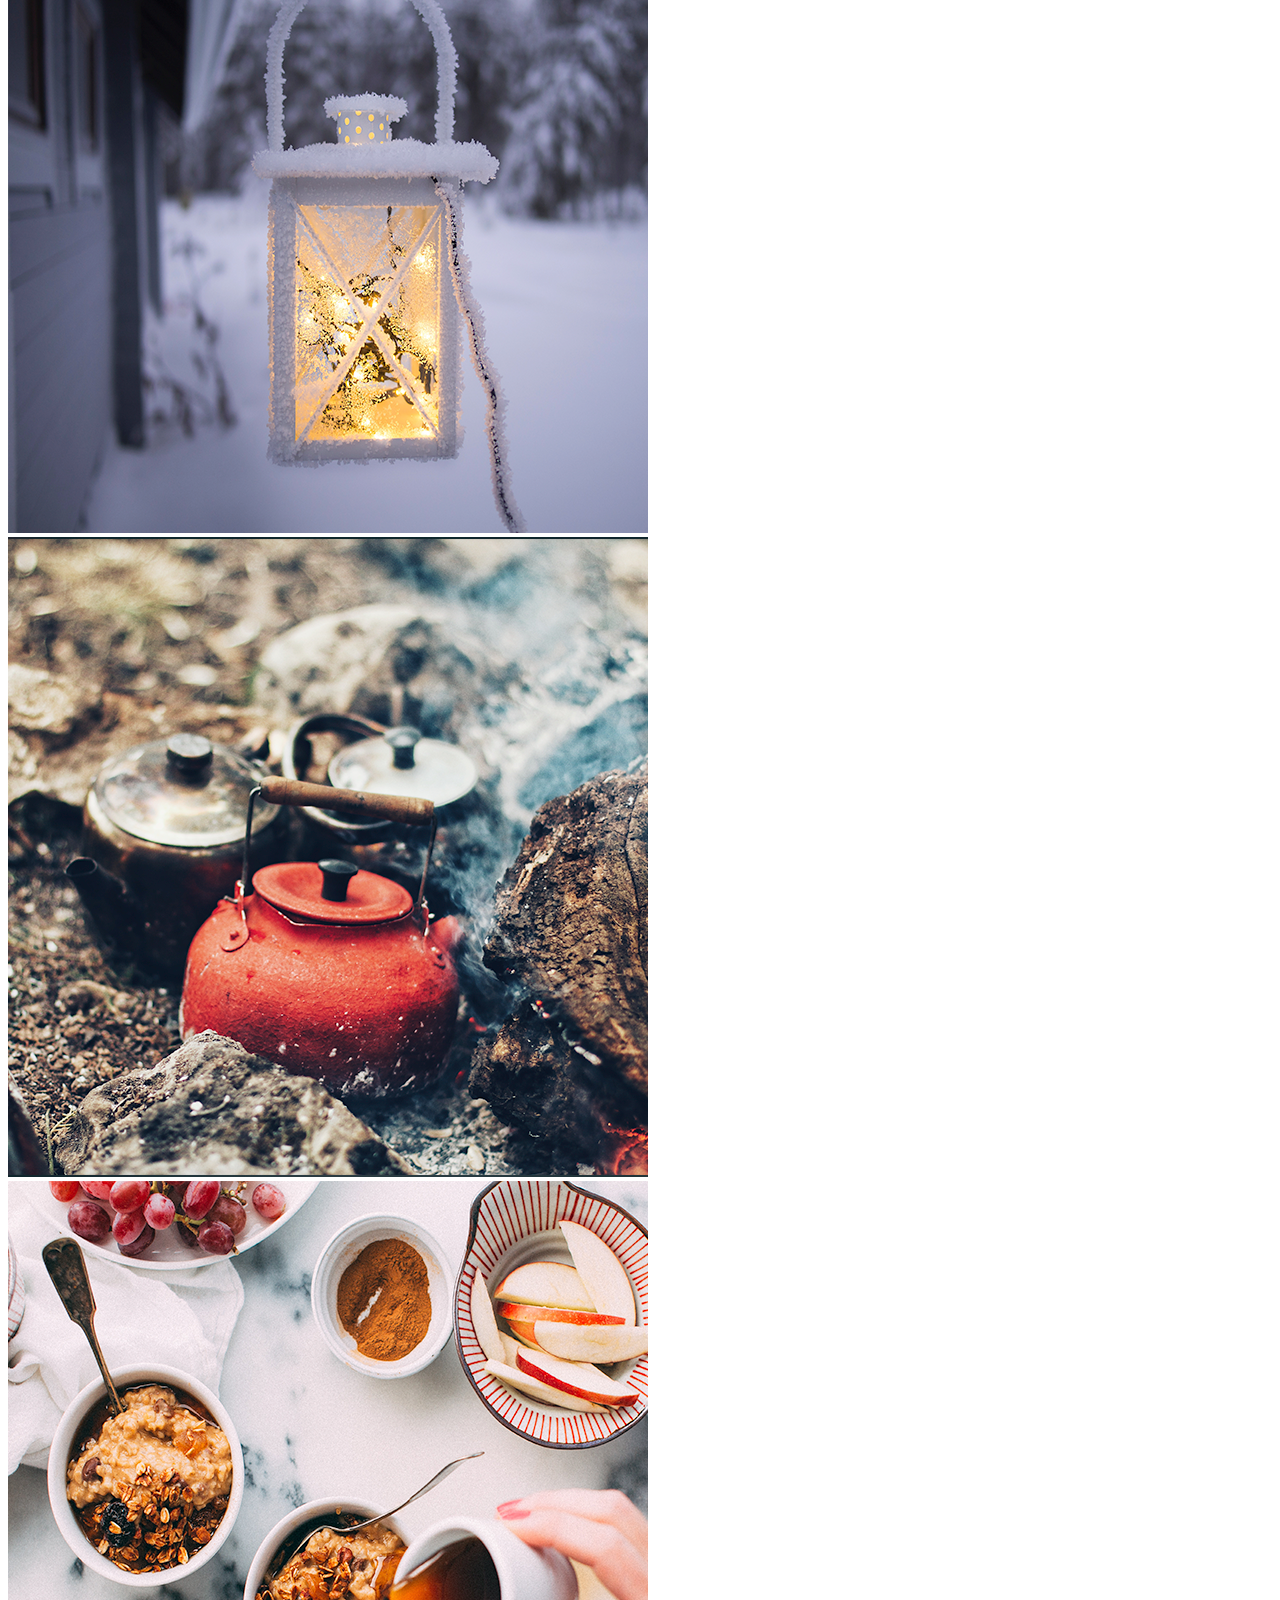
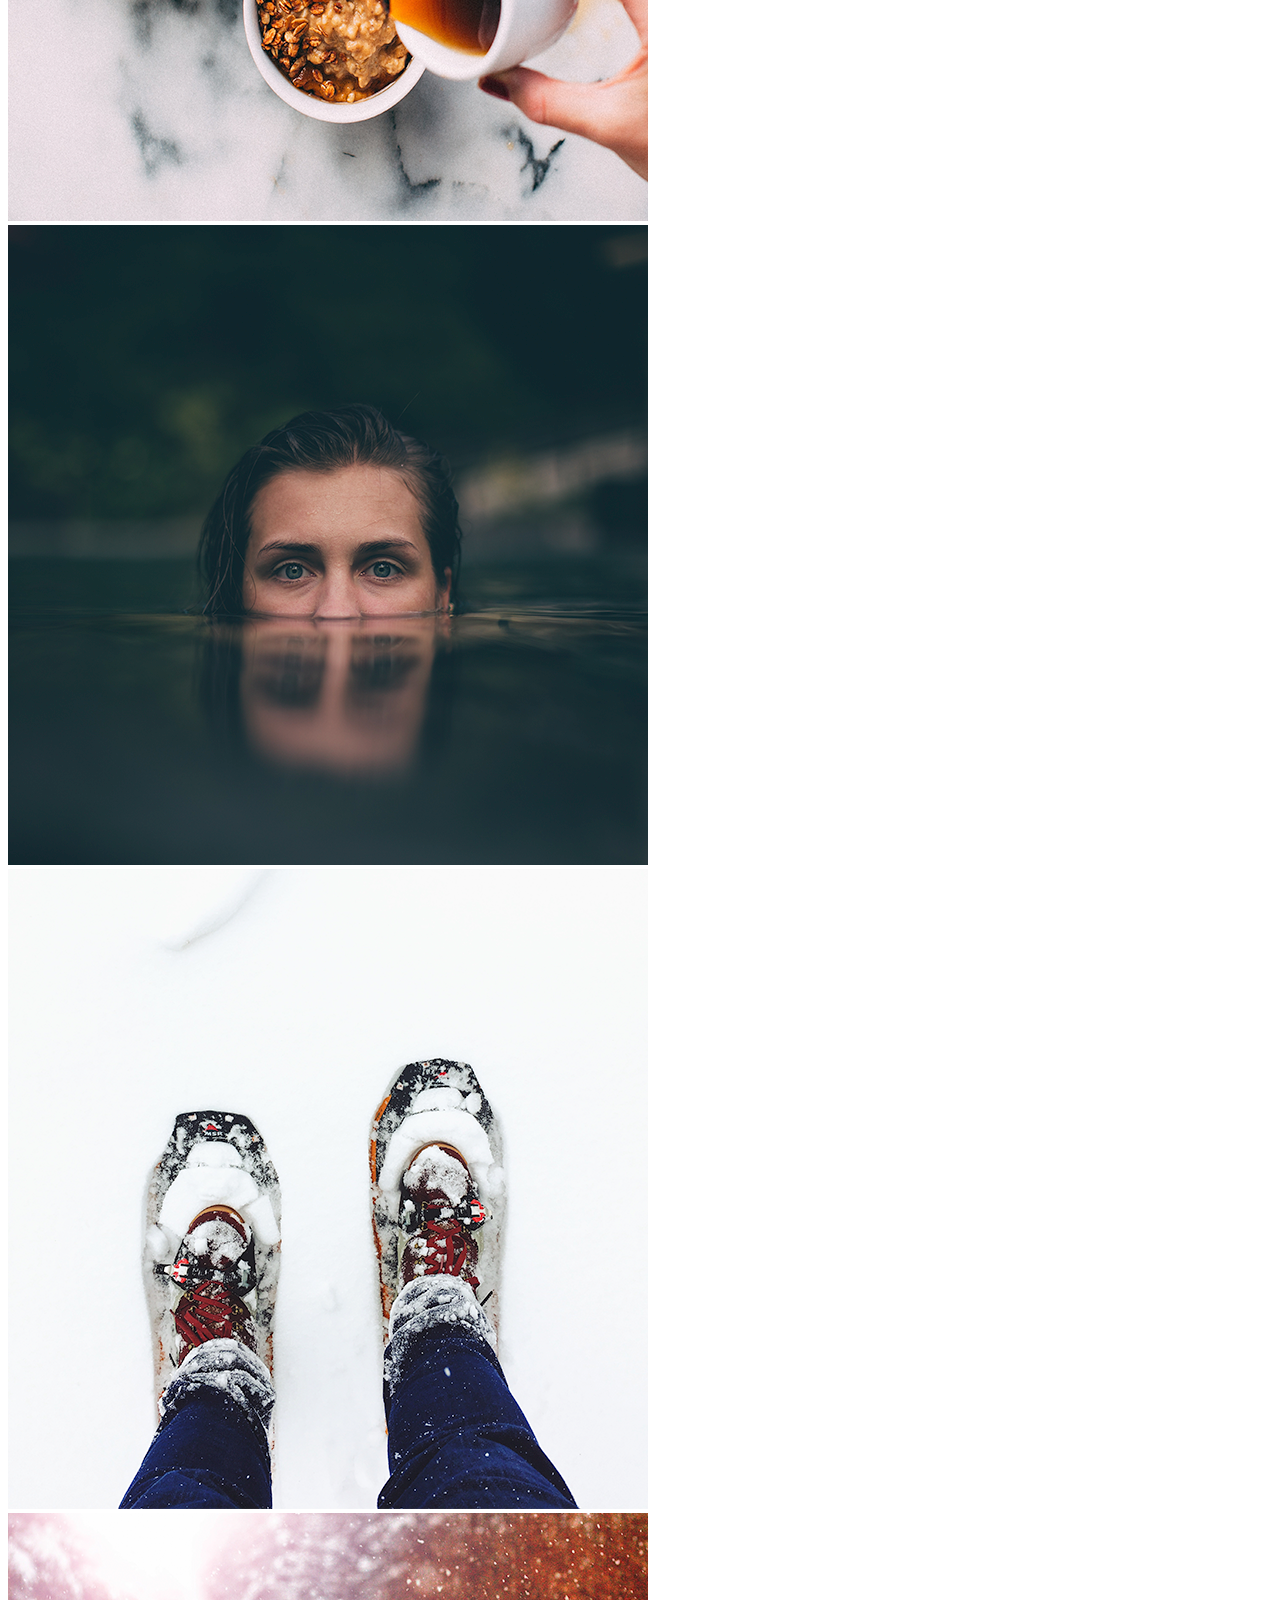
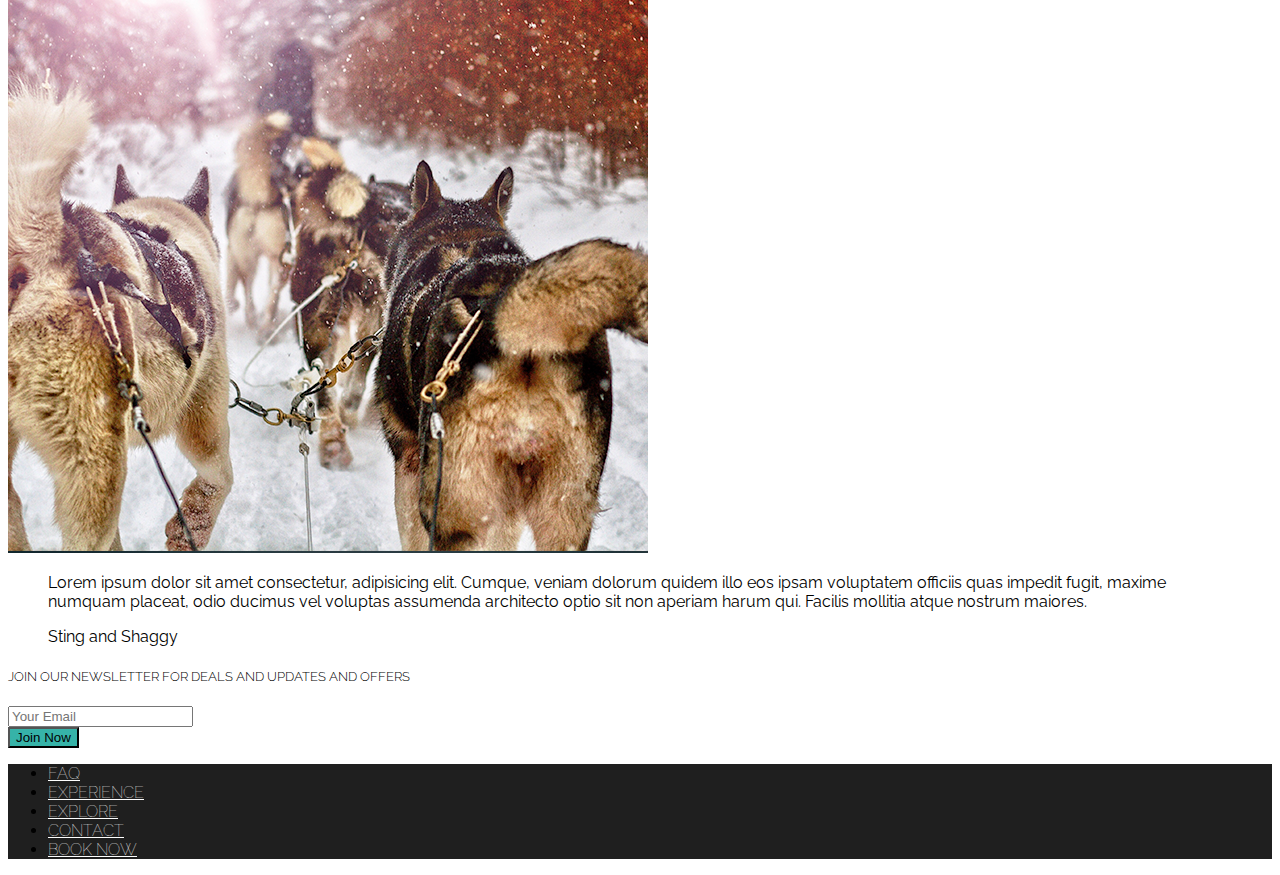
==== commit 5ab9a791: "added smooth scroll" ====
--- a/src/auroragrove/index.html
+++ b/src/auroragrove/index.html
@@ -17,7 +17,7 @@
 </head>
 <body>
 
-    <nav class="navbar navbar-expand-lg navbar-dark">
+    <nav class="navbar sticky-top navbar-expand-lg navbar-dark">
         <a class="navbar-brand" href="#">
             <h3 class="mb-0">Aurora Grove</h3>
         </a>
@@ -31,13 +31,13 @@
                     <a class="nav-link" href="#">Home</a>
                 </li>
                 <li class="nav-item">
-                    <a class="nav-link" href="#">About</a>
-                </li>
-                <li class="nav-item">
-                    <a class="nav-link" href="#">Explore</a>
-                </li>
-                <li class="nav-item">
-                    <a class="nav-link" href="#">Contact</a>
+                    <a class="nav-link" href="#icons">About</a>
+                </li>
+                <li class="nav-item">
+                    <a class="nav-link" href="#explore">Explore</a>
+                </li>
+                <li class="nav-item">
+                    <a class="nav-link" href="#contact">Contact</a>
                 </li>
                 <li class="nav-item">
                     <a class="nav-link" href="#">Book</a>
@@ -53,143 +53,157 @@
             <h1 class="display-1">AURORA GROVE</h1>
             <p class="lead d-none d-md-block">Lorem ipsum dolor sit amet consectetur adipisicing elit. Dolores, hic?</p>
             <button id="book" class="btn btn-lg btn-info px-5" data-toggle="modal" data-target="#bookingModal">BOOK NOW</button>
+            <a href="#icons"><i id="scrolldown" class="fas fa-arrow-alt-circle-down fa-3x"></i></a>
         </div>
     </section>
 
     <div class="container text-center mt-5">
-        <h3 class="mt-10 mb-4">YOU SHOW UP, WE PITCH THE TENT.</h3>
-        <div class="row">
-            <div class="col-12 col-md-4 mb-4 mb-md-0">
-                <img class="d-none d-md-block w-100" src="images/icons/tent.png">
-                <h3>Amenities You Want</h3>
-                <p class="lead">Lorem, ipsum dolor sit amet consectetur adipisicing elit. Ab incidunt cumque molestias! Quo expedita omnis aliquam placeat consequuntur deleniti doloribus!</p>
-            </div>
-            <div class="col-12 col-md-4 mb-4 mb-md-0">
-                <img class="d-none d-md-block w-100" src="images/icons/campfire.png">
-                <h3>Amenities You Want</h3>
-                <p class="lead">Lorem, ipsum dolor sit amet consectetur adipisicing elit. Ab incidunt cumque molestias! Quo expedita omnis aliquam placeat consequuntur deleniti doloribus!</p>
-            </div>
-            <div class="col-12 col-md-4 mb-4 mb-md-0">
-                <img class="d-none d-md-block w-100" src="images/icons/nature.png">
-                <h3>Amenities You Want</h3>
-                <p class="lead">Lorem, ipsum dolor sit amet consectetur adipisicing elit. Ab incidunt cumque molestias! Quo expedita omnis aliquam placeat consequuntur deleniti doloribus!</p>
-            </div>
-        </div>
-
-        <h3 class="mt-5 mb-2">WE’VE CREATED A CAMPING EXPERIENCE THAT’S TURN-KEY AND HASSLE FREE.</h3>
-        <div class="row row-cols-1 row-cols-md-2 p-3">
-            <div class="col mb-4">
-                <div class="card">
-                    <img src="./images/winter.png" class="card-img-top" alt="...">
-                    <div class="card-body">
-                        <h2 class="card-title text-info">EXPERIENCE</h2>
-                        <p class="card-text">Lorem ipsum dolor, sit amet consectetur adipisicing elit. Consectetur, officiis.</p>
-                        <button class="btn btn-lg btn-outline-info">Go Somewhere</button>
-                    </div>
-                </div>
-            </div>
-            <div class="col mb-4">
-                <div class="card">
-                    <img src="./images/dogs.png" class="card-img-top" alt="...">
-                    <div class="card-body">
-                        <h2 class="card-title text-info">EXPLORE</h2>
-                        <p class="card-text">Lorem ipsum dolor, sit amet consectetur adipisicing elit. Consectetur, officiis.</p>
-                        <button class="btn btn-lg btn-outline-info">Go Somewhere</button>
-                    </div>
-                </div>
-            </div>
-        </div>
-
-        <h3 class="mt-3 mb-4">WHAT OUR HAPPY CAMPERS ARE SAYING</h3>
-        <div class="row">
-            <div class="col-4">
+
+        <section id="icons">
+            <h3 class="mt-10 mb-4">YOU SHOW UP, WE PITCH THE TENT.</h3>
+            <div class="row">
+                <div class="col-12 col-md-4 mb-4 mb-md-0">
+                    <img class="d-none d-md-block w-100" src="images/icons/tent.png">
+                    <h3>Amenities You Want</h3>
+                    <p class="lead">Lorem, ipsum dolor sit amet consectetur adipisicing elit. Ab incidunt cumque molestias! Quo expedita omnis aliquam placeat consequuntur deleniti doloribus!</p>
+                </div>
+                <div class="col-12 col-md-4 mb-4 mb-md-0">
+                    <img class="d-none d-md-block w-100" src="images/icons/campfire.png">
+                    <h3>Amenities You Want</h3>
+                    <p class="lead">Lorem, ipsum dolor sit amet consectetur adipisicing elit. Ab incidunt cumque molestias! Quo expedita omnis aliquam placeat consequuntur deleniti doloribus!</p>
+                </div>
+                <div class="col-12 col-md-4 mb-4 mb-md-0">
+                    <img class="d-none d-md-block w-100" src="images/icons/nature.png">
+                    <h3>Amenities You Want</h3>
+                    <p class="lead">Lorem, ipsum dolor sit amet consectetur adipisicing elit. Ab incidunt cumque molestias! Quo expedita omnis aliquam placeat consequuntur deleniti doloribus!</p>
+                </div>
+            </div>
+        </section>
+
+        <section id="explore">
+            <h3 class="mt-5 mb-2">WE’VE CREATED A CAMPING EXPERIENCE THAT’S TURN-KEY AND HASSLE FREE.</h3>
+            <div class="row row-cols-1 row-cols-md-2 p-3">
+                <div class="col mb-4">
+                    <div class="card">
+                        <img src="./images/winter.png" class="card-img-top" alt="...">
+                        <div class="card-body">
+                            <h2 class="card-title text-info">EXPERIENCE</h2>
+                            <p class="card-text">Lorem ipsum dolor, sit amet consectetur adipisicing elit. Consectetur, officiis.</p>
+                            <button class="btn btn-lg btn-outline-info">Go Somewhere</button>
+                        </div>
+                    </div>
+                </div>
+                <div class="col mb-4">
+                    <div class="card">
+                        <img src="./images/dogs.png" class="card-img-top" alt="...">
+                        <div class="card-body">
+                            <h2 class="card-title text-info">EXPLORE</h2>
+                            <p class="card-text">Lorem ipsum dolor, sit amet consectetur adipisicing elit. Consectetur, officiis.</p>
+                            <button class="btn btn-lg btn-outline-info">Go Somewhere</button>
+                        </div>
+                    </div>
+                </div>
+            </div>
+        </section>
+
+        <section id="quotes">
+            <h3 class="mt-3 mb-4">WHAT OUR HAPPY CAMPERS ARE SAYING</h3>
+            <div class="row">
+                <div class="col-4">
+                    <i class="fas fa-quote-left fa-2x text-info mb-3"></i>
+                    <blockquote class="blockquote text-center">
+                        <p class="mb-3">Lorem ipsum dolor sit amet, consectetur adipiscing elit. Integer posuere erat a ante.</p>
+                        <footer class="blockquote-footer">Shania Twain</footer>
+                    </blockquote>
+                </div>
+                <div class="col-4">
+                    <i class="fas fa-quote-left fa-2x text-info mb-3"></i>
+                    <blockquote class="blockquote text-center">
+                        <p class="mb-3">Lorem ipsum dolor sit amet, consectetur adipiscing elit. Integer posuere erat a ante.</p>
+                        <footer class="blockquote-footer">Bryan Adams</footer>
+                    </blockquote>
+                </div>
+                <div class="col-4">
+                    <i class="fas fa-quote-left fa-2x text-info mb-3"></i>
+                    <blockquote class="blockquote text-center">
+                        <p class="mb-3">Lorem ipsum dolor sit amet, consectetur adipiscing elit. Integer posuere erat a ante.</p>
+                        <footer class="blockquote-footer">Puff Diddy</footer>
+                    </blockquote>
+                </div>
+            </div>
+        </section>
+
+        <section id="sights">
+            <div class="row my-5">
+                <div id="carouselExampleControls" class="carousel slide col-7" data-ride="carousel">
+                    <div class="carousel-inner">
+                        <div class="carousel-item active">
+                            <img src="./images/slider/caribou.png" class="d-block w-100" alt="...">
+                        </div>
+                        <div class="carousel-item">
+                            <img src="./images/slider/coffee.png" class="d-block w-100" alt="...">
+                        </div>
+                        <div class="carousel-item">
+                            <img src="./images/slider/fire.png" class="d-block w-100" alt="...">
+                        </div>
+                        <div class="carousel-item">
+                            <img src="./images/slider/trees.png" class="d-block w-100" alt="...">
+                        </div>
+                    </div>
+                    <a class="carousel-control-prev" href="#carouselExampleControls" role="button" data-slide="prev">
+                        <span class="carousel-control-prev-icon" aria-hidden="true"></span>
+                        <span class="sr-only">Previous</span>
+                    </a>
+                    <a class="carousel-control-next" href="#carouselExampleControls" role="button" data-slide="next">
+                        <span class="carousel-control-next-icon" aria-hidden="true"></span>
+                        <span class="sr-only">Next</span>
+                    </a>
+                </div>
+
+                <div class="col-5 text-left">
+                    <h3>CAMPING MADE COZY</h3>
+                    <p class="lead">Lorem ipsum, dolor sit amet consectetur adipisicing elit. Nisi dolores voluptas sit. Quia harum debitis fugit! Veritatis a vero in laborum vel, explicabo tenetur repudiandae modi at dolorum architecto rem sequi suscipit maxime unde similique, est impedit vitae nihil exercitationem?</p>
+                    <a href="#" class="text-info">See for yourself <i class="fas fa-arrow-right"></i></a>
+                </div>
+            </div>
+        </section>
+
+        <section id="gallery">
+            <div>
+                <h3>WHAT OTHERS ARE SAYING</h3>
+                <h5 class="text-info">#AURORAGROVE</h5>
+                <div class="row mb-5">
+                    <img class="col-lg-3 col-6 my-2" src="./images/gallery/social1.png"></img>
+                    <img class="col-lg-3 col-6 my-2" src="./images/gallery/social2.png"></img>
+                    <img class="col-lg-3 col-6 my-2" src="./images/gallery/social3.png"></img>
+                    <img class="col-lg-3 col-6 my-2" src="./images/gallery/social4.png"></img>
+                    <img class="col-lg-3 col-6 my-2" src="./images/gallery/social5.png"></img>
+                    <img class="col-lg-3 col-6 my-2" src="./images/gallery/social6.png"></img>
+                    <img class="col-lg-3 col-6 my-2" src="./images/gallery/social7.png"></img>
+                    <img class="col-lg-3 col-6 my-2" src="./images/gallery/social8.png"></img>
+                </div>
                 <i class="fas fa-quote-left fa-2x text-info mb-3"></i>
                 <blockquote class="blockquote text-center">
-                    <p class="mb-3">Lorem ipsum dolor sit amet, consectetur adipiscing elit. Integer posuere erat a ante.</p>
-                    <footer class="blockquote-footer">Shania Twain</footer>
+                    <p class="mb-3">Lorem ipsum dolor sit amet consectetur, adipisicing elit. Cumque, veniam dolorum quidem illo eos ipsam voluptatem officiis quas impedit fugit, maxime numquam placeat, odio ducimus vel voluptas assumenda architecto optio sit non aperiam harum qui. Facilis mollitia atque nostrum maiores.</p>
+                    <footer class="blockquote-footer">Sting and Shaggy</footer>
                 </blockquote>
             </div>
-            <div class="col-4">
-                <i class="fas fa-quote-left fa-2x text-info mb-3"></i>
-                <blockquote class="blockquote text-center">
-                    <p class="mb-3">Lorem ipsum dolor sit amet, consectetur adipiscing elit. Integer posuere erat a ante.</p>
-                    <footer class="blockquote-footer">Bryan Adams</footer>
-                </blockquote>
-            </div>
-            <div class="col-4">
-                <i class="fas fa-quote-left fa-2x text-info mb-3"></i>
-                <blockquote class="blockquote text-center">
-                    <p class="mb-3">Lorem ipsum dolor sit amet, consectetur adipiscing elit. Integer posuere erat a ante.</p>
-                    <footer class="blockquote-footer">Puff Diddy</footer>
-                </blockquote>
-            </div>
+        </section>
+    </div>
+
+    <section id="contact">
+        <div id="jumbotron" class="jumbotron jumbotron-fluid text-center bg-dark text-light mb-0">
+            <h5 class="display-5 mb-3">JOIN OUR NEWSLETTER FOR DEALS AND UPDATES AND OFFERS</h5>
+            <form class="form-inline mx-auto justify-content-center">
+                <div class="input-group">
+                    <input class="form-control" type="text" placeholder="Your Email">
+                    <div class="input-group-append">
+                        <button class="btn btn-info" type="submit">Join Now</button>
+                    </div>
+                </div>
+            </form>
         </div>
-
-        <div class="row my-5">
-            <div id="carouselExampleControls" class="carousel slide col-7" data-ride="carousel">
-                <div class="carousel-inner">
-                    <div class="carousel-item active">
-                        <img src="./images/slider/caribou.png" class="d-block w-100" alt="...">
-                    </div>
-                    <div class="carousel-item">
-                        <img src="./images/slider/coffee.png" class="d-block w-100" alt="...">
-                    </div>
-                    <div class="carousel-item">
-                        <img src="./images/slider/fire.png" class="d-block w-100" alt="...">
-                    </div>
-                    <div class="carousel-item">
-                        <img src="./images/slider/trees.png" class="d-block w-100" alt="...">
-                    </div>
-                </div>
-                <a class="carousel-control-prev" href="#carouselExampleControls" role="button" data-slide="prev">
-                    <span class="carousel-control-prev-icon" aria-hidden="true"></span>
-                    <span class="sr-only">Previous</span>
-                </a>
-                <a class="carousel-control-next" href="#carouselExampleControls" role="button" data-slide="next">
-                    <span class="carousel-control-next-icon" aria-hidden="true"></span>
-                    <span class="sr-only">Next</span>
-                </a>
-            </div>
-
-            <div class="col-5 text-left">
-                <h3>CAMPING MADE COZY</h3>
-                <p class="lead">Lorem ipsum, dolor sit amet consectetur adipisicing elit. Nisi dolores voluptas sit. Quia harum debitis fugit! Veritatis a vero in laborum vel, explicabo tenetur repudiandae modi at dolorum architecto rem sequi suscipit maxime unde similique, est impedit vitae nihil exercitationem?</p>
-                <a href="#" class="text-info">See for yourself <i class="fas fa-arrow-right"></i></a>
-            </div>
-        </div>
-
-        <div>
-            <h3>WHAT OTHERS ARE SAYING</h3>
-            <h5 class="text-info">#AURORAGROVE</h5>
-            <div class="row mb-5">
-                <img class="col-lg-3 col-6 my-2" src="./images/gallery/social1.png"></img>
-                <img class="col-lg-3 col-6 my-2" src="./images/gallery/social2.png"></img>
-                <img class="col-lg-3 col-6 my-2" src="./images/gallery/social3.png"></img>
-                <img class="col-lg-3 col-6 my-2" src="./images/gallery/social4.png"></img>
-                <img class="col-lg-3 col-6 my-2" src="./images/gallery/social5.png"></img>
-                <img class="col-lg-3 col-6 my-2" src="./images/gallery/social6.png"></img>
-                <img class="col-lg-3 col-6 my-2" src="./images/gallery/social7.png"></img>
-                <img class="col-lg-3 col-6 my-2" src="./images/gallery/social8.png"></img>
-            </div>
-            <i class="fas fa-quote-left fa-2x text-info mb-3"></i>
-            <blockquote class="blockquote text-center">
-                <p class="mb-3">Lorem ipsum dolor sit amet consectetur, adipisicing elit. Cumque, veniam dolorum quidem illo eos ipsam voluptatem officiis quas impedit fugit, maxime numquam placeat, odio ducimus vel voluptas assumenda architecto optio sit non aperiam harum qui. Facilis mollitia atque nostrum maiores.</p>
-                <footer class="blockquote-footer">Sting and Shaggy</footer>
-            </blockquote>
-        </div>
-    </div>
-
-    <div id="jumbotron" class="jumbotron jumbotron-fluid text-center bg-dark text-light mb-0">
-        <h5 class="display-5 mb-3">JOIN OUR NEWSLETTER FOR DEALS AND UPDATES AND OFFERS</h5>
-        <form class="form-inline mx-auto justify-content-center">
-            <div class="input-group">
-                <input class="form-control" type="text" placeholder="Your Email">
-                <div class="input-group-append">
-                    <button class="btn btn-info" type="submit">Join Now</button>
-                </div>
-            </div>
-        </form>
-    </div>
+    </section>
 
     <section id="footer" class="py-3">
         <ul class="nav justify-content-center">
--- a/src/auroragrove/app.css
+++ b/src/auroragrove/app.css
@@ -1,3 +1,7 @@
+html {
+     scroll-behavior: smooth;
+}
+
 body {
     font-family: "Raleway", sans-serif; }
 
@@ -7,7 +11,8 @@
      top: 0;
      right: 0;
      left: 0;
-     z-index: 3; }
+     z-index: 3;
+}
 .navbar .navbar-brand h3 {
      font-weight: 100; }
 .navbar .nav-item {
@@ -28,6 +33,10 @@
      /*position: relative; !*https://medium.com/@leannezhang/difference-between-css-position-absolute-versus-relative-35f064384c6*!*/
 }
 
+#showcase #header {
+     z-index: 2;
+}
+
 #showcase h1 {
      font-family: "Questrial", sans-serif;
      line-height: 1;
@@ -37,6 +46,28 @@
      font-weight: 500;
      font-size: 1.5rem;
      border-radius: 2rem;
+}
+
+#showcase #overlay {
+     background: rgba(0, 0, 0, 0.2);
+     position: absolute;
+     top: 0;
+     left: 0;
+     width: 100%;
+     height: 100%;
+     z-index: 1; }
+
+#scrolldown {
+     position: absolute;
+     bottom: 30px;
+     left: 50%;
+     margin-left: -20px;
+     color: white;
+}
+
+#scrolldown:hover {
+     transition: all .3s ease-in-out;
+     color: #36b3a8;
 }
 
 #jumbotron h5 {
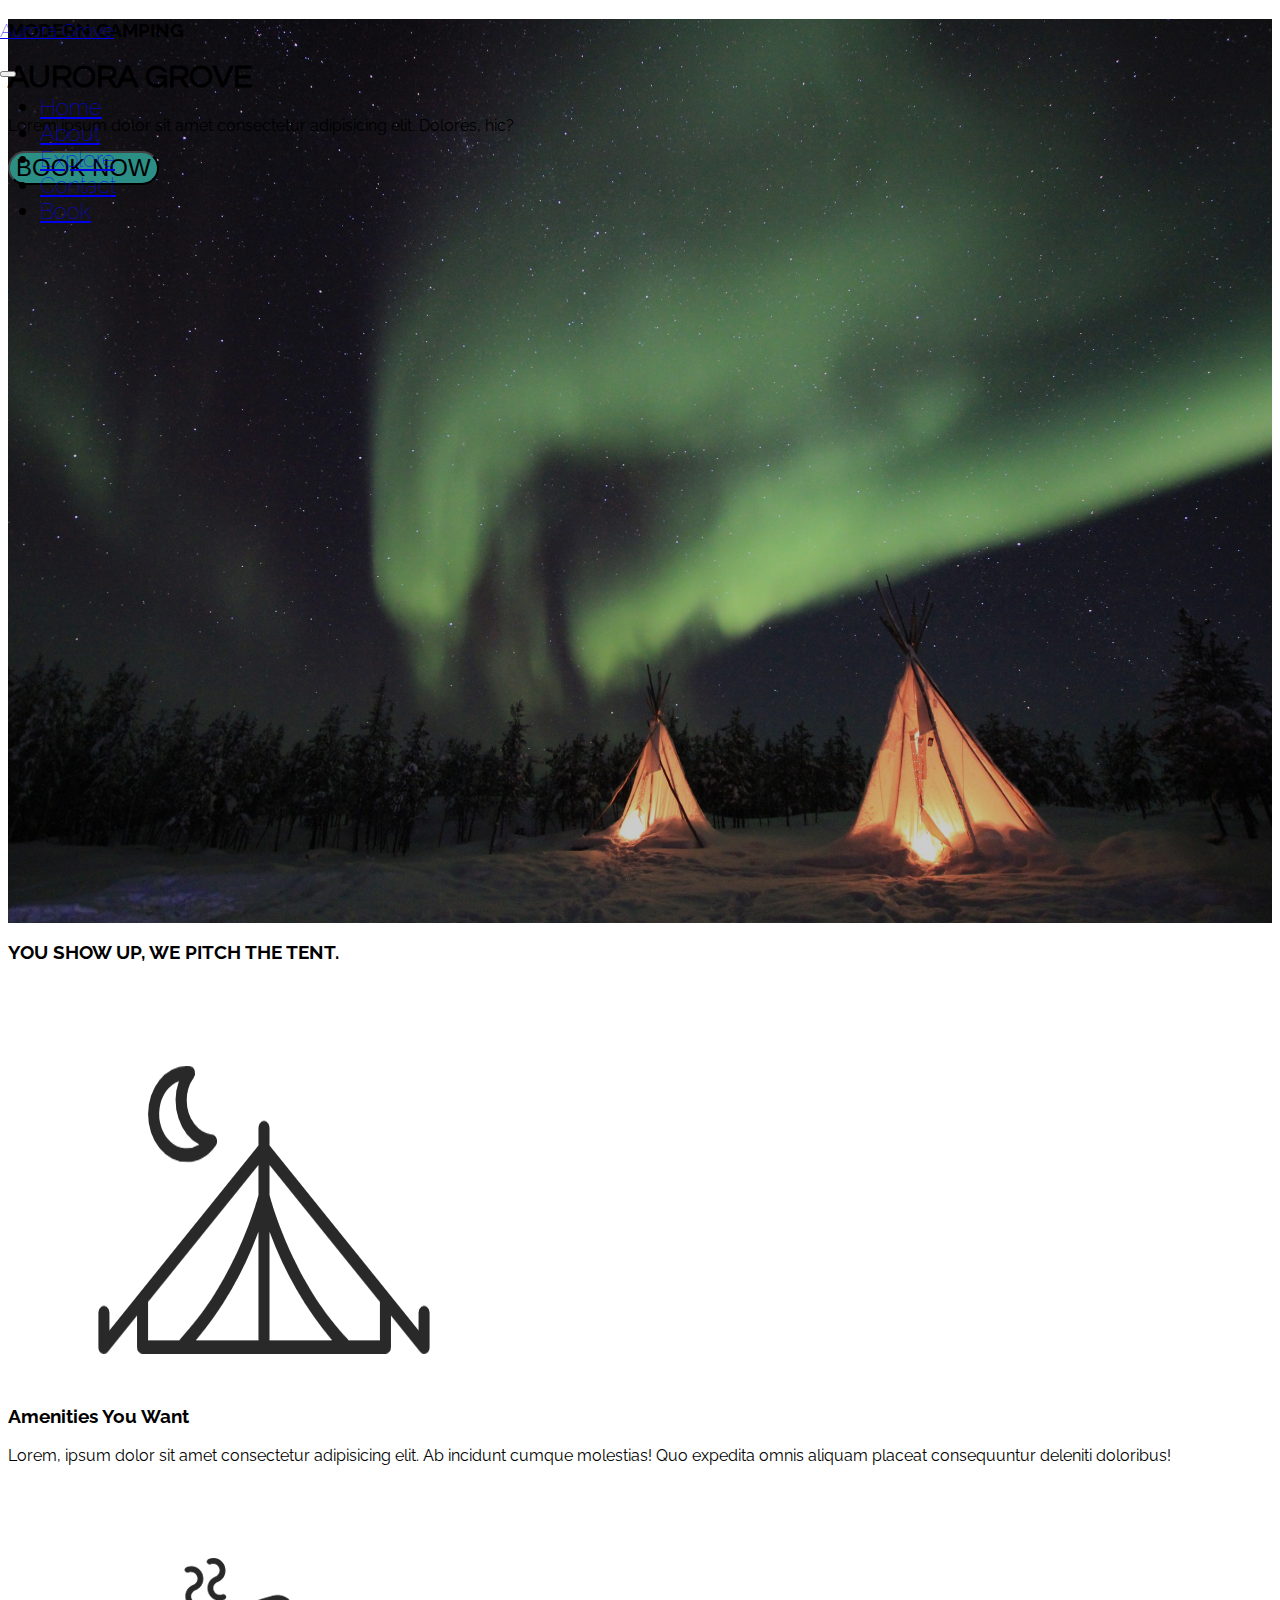
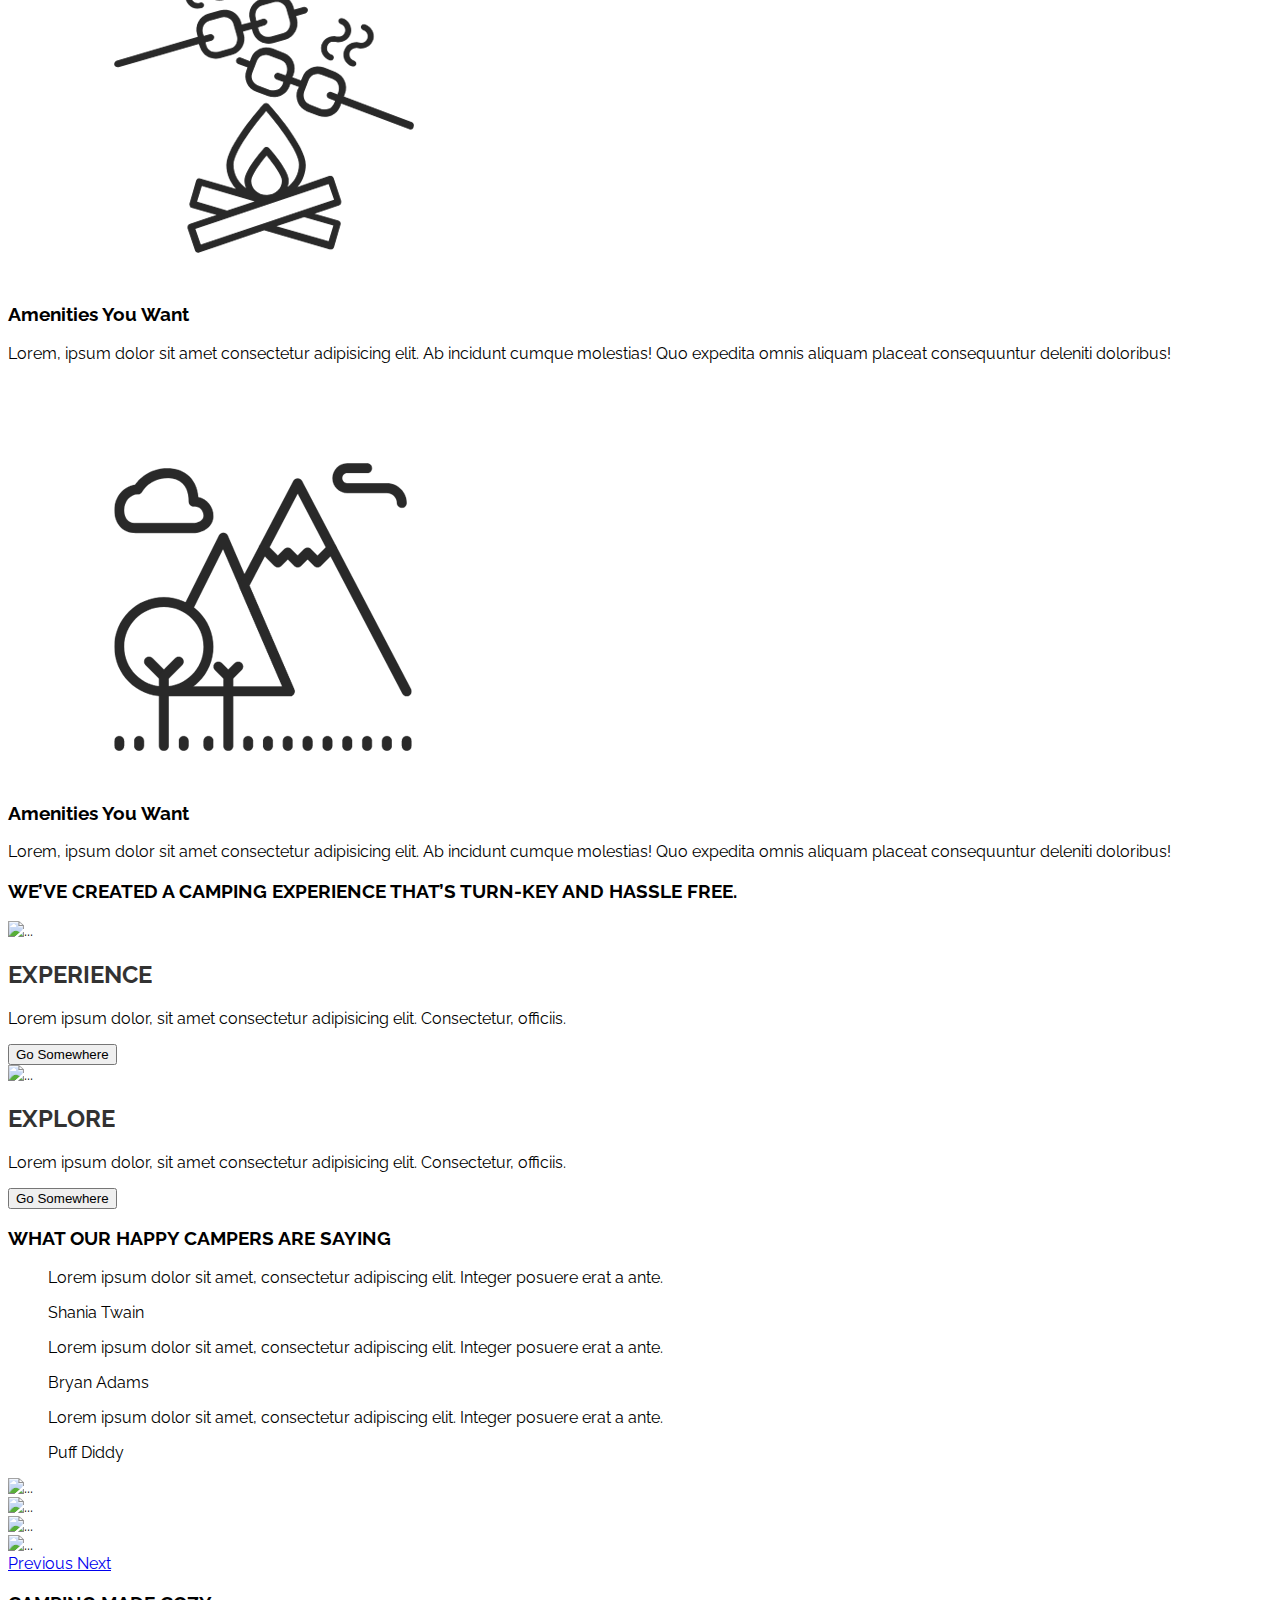
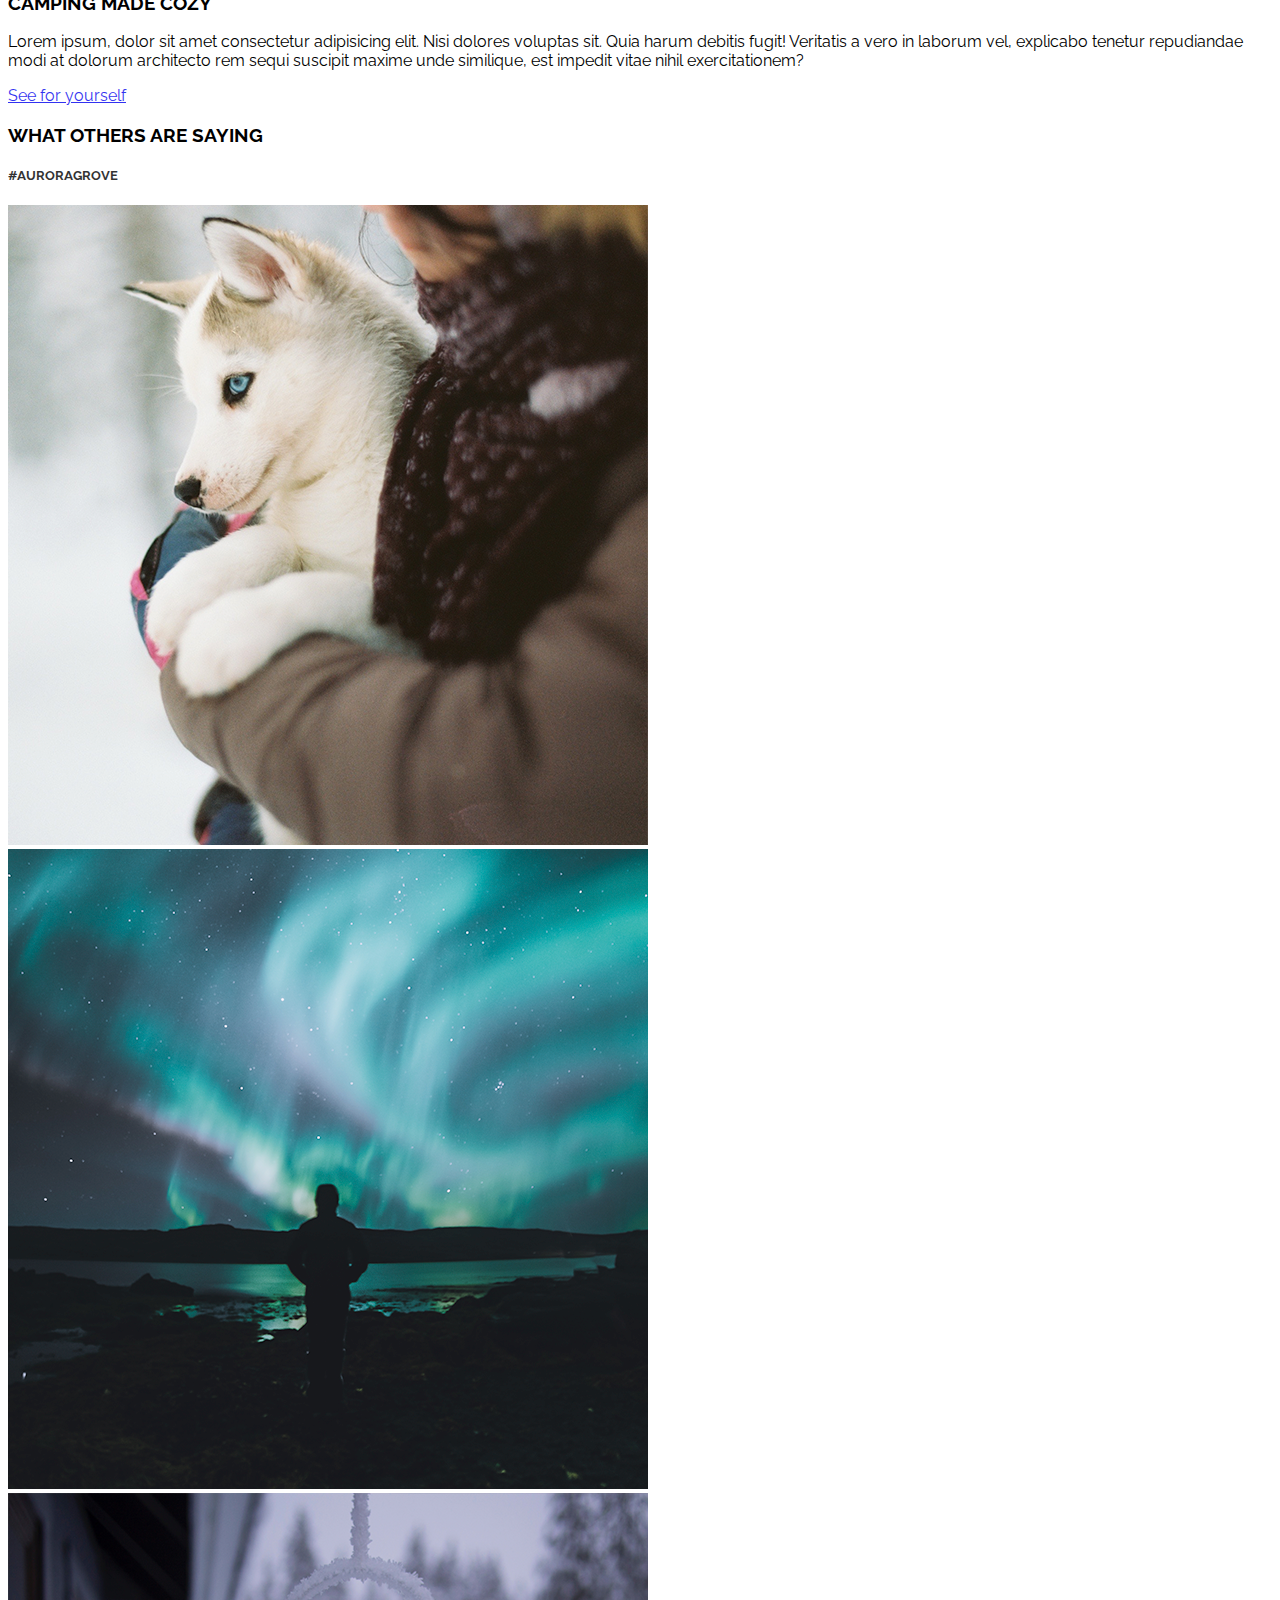
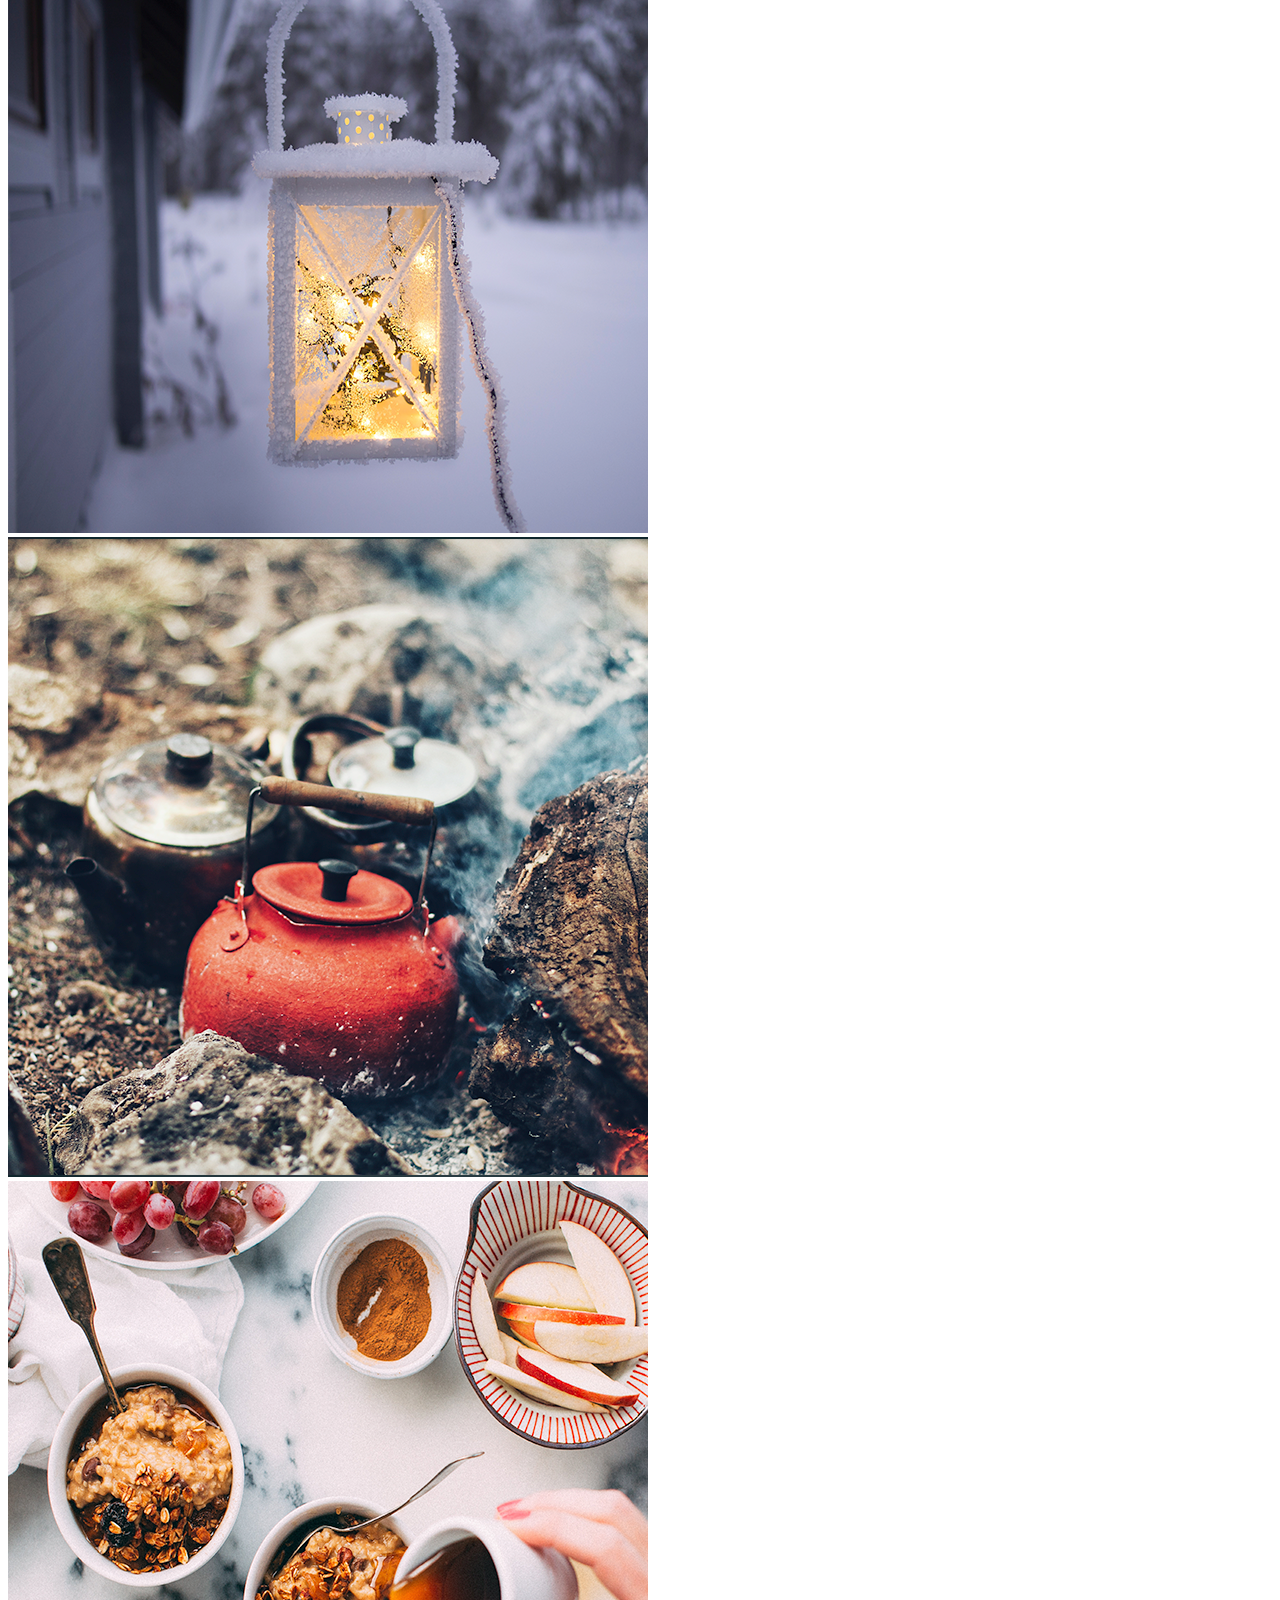
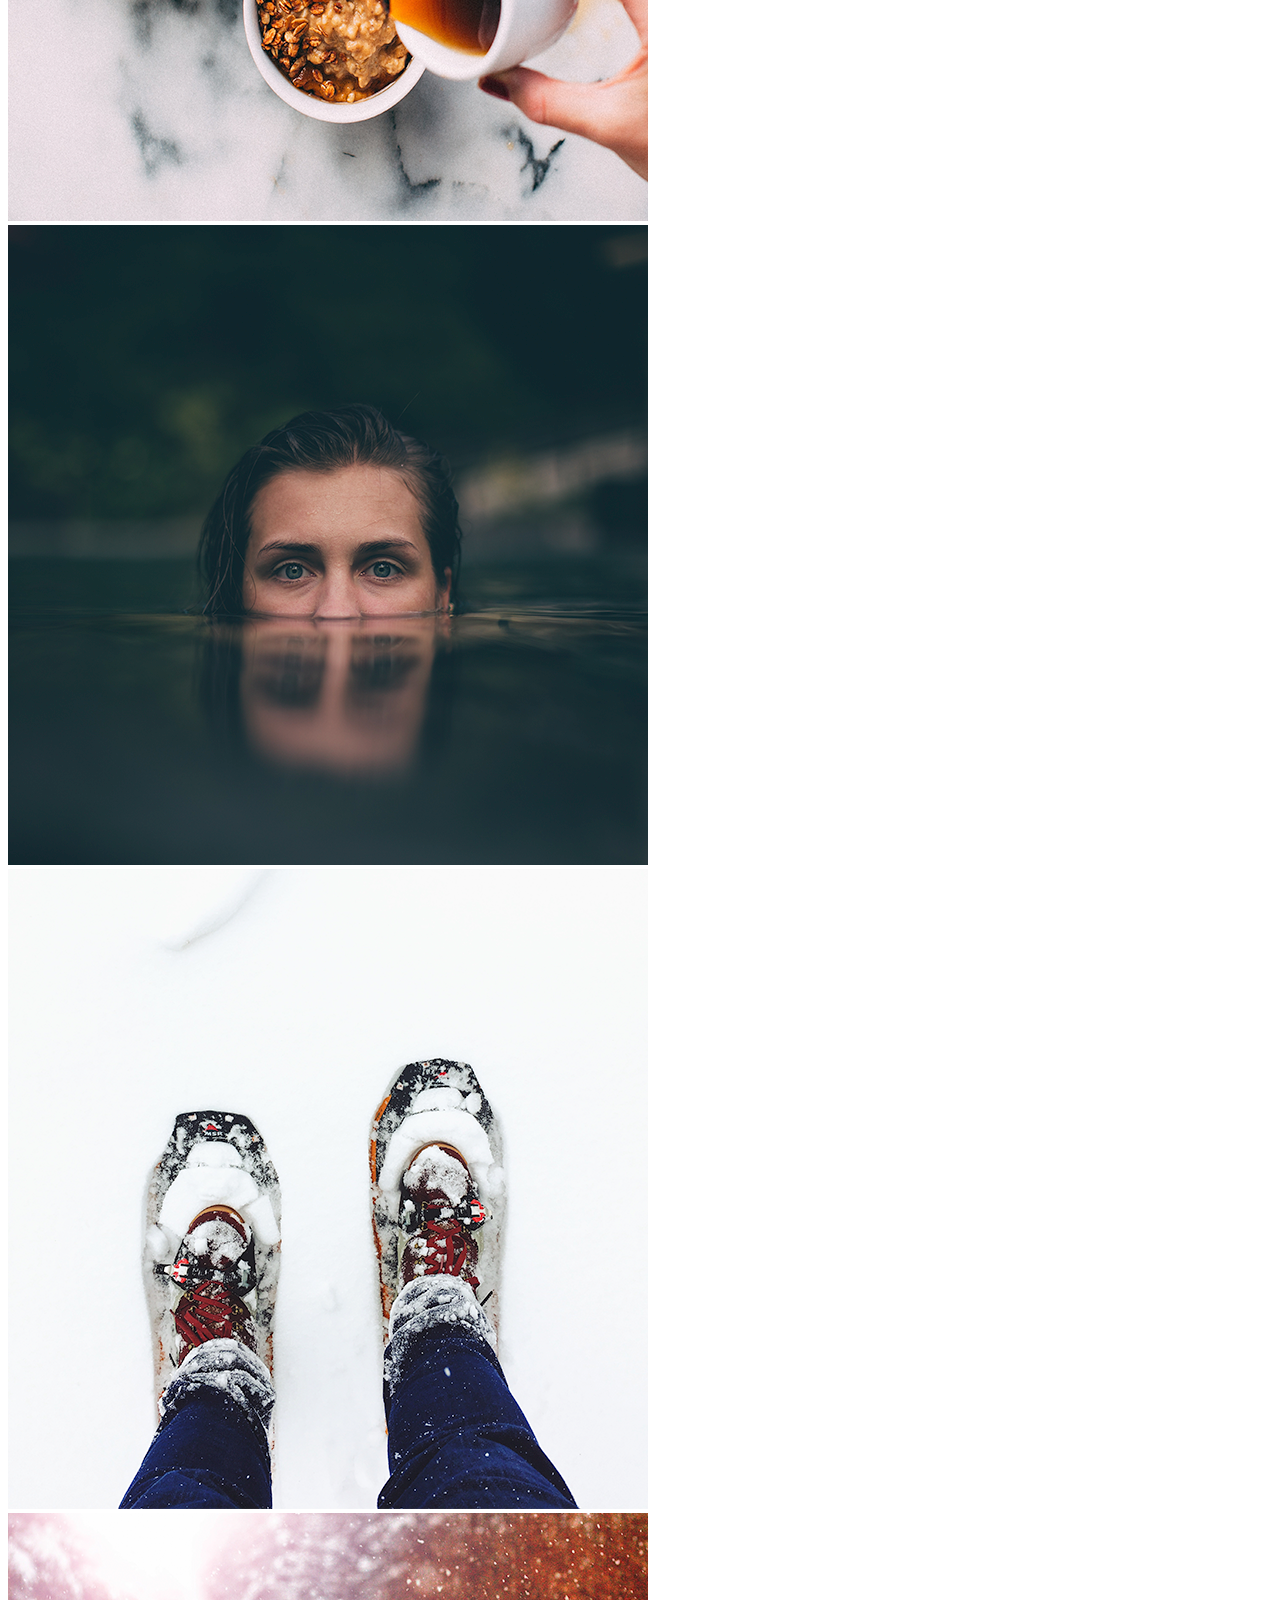
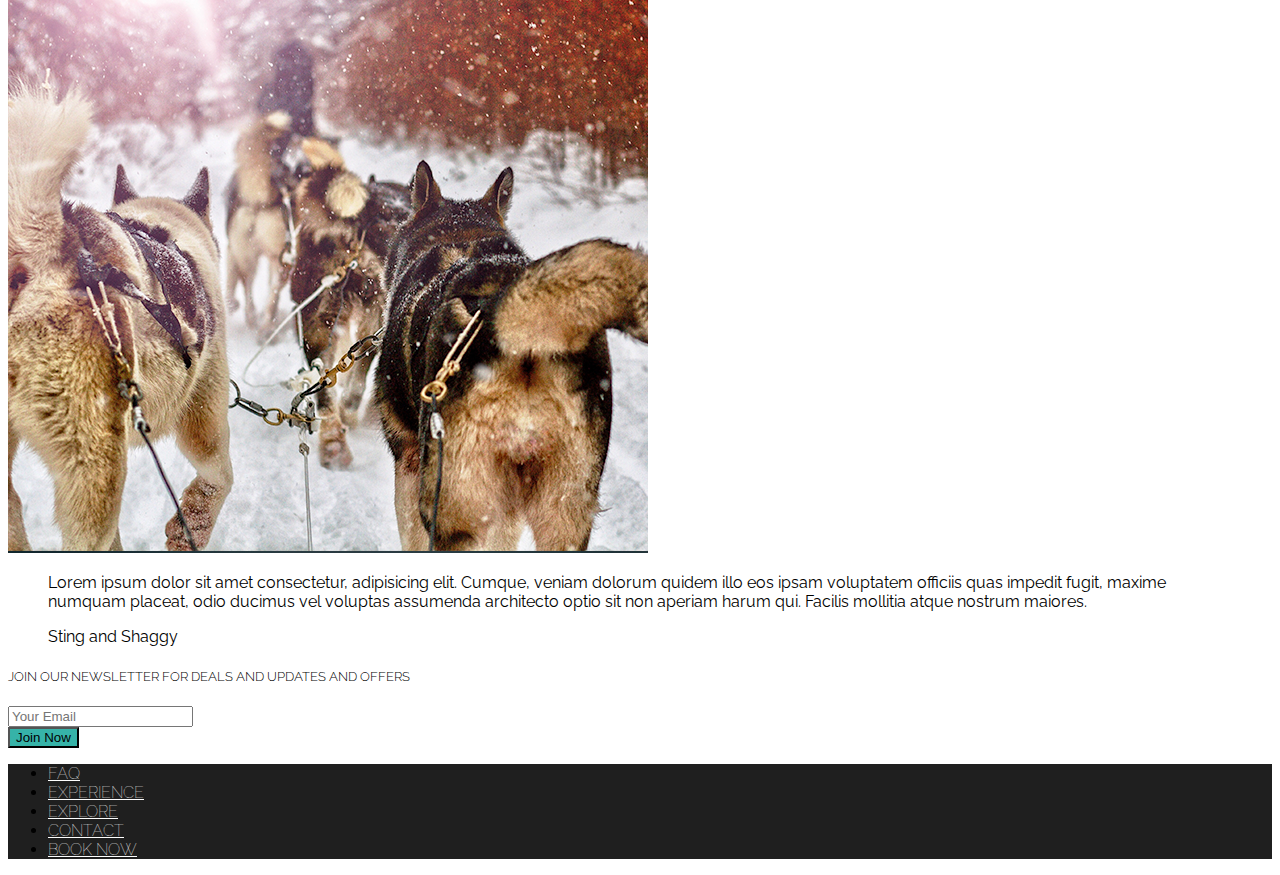
==== commit 7a408796: "complete webpage with some customizations" ====
--- a/src/auroragrove/index.html
+++ b/src/auroragrove/index.html
@@ -17,7 +17,7 @@
 </head>
 <body>
 
-    <nav class="navbar sticky-top navbar-expand-lg navbar-dark">
+    <nav class="navbar navbar-expand-lg navbar-dark">
         <a class="navbar-brand" href="#">
             <h3 class="mb-0">Aurora Grove</h3>
         </a>
@@ -53,7 +53,7 @@
             <h1 class="display-1">AURORA GROVE</h1>
             <p class="lead d-none d-md-block">Lorem ipsum dolor sit amet consectetur adipisicing elit. Dolores, hic?</p>
             <button id="book" class="btn btn-lg btn-info px-5" data-toggle="modal" data-target="#bookingModal">BOOK NOW</button>
-            <a href="#icons"><i id="scrolldown" class="fas fa-arrow-alt-circle-down fa-3x"></i></a>
+            <a href="#icons" class="d-none d-md-block"><i id="scrolldown" class="fas fa-arrow-alt-circle-down fa-3x"></i></a>
         </div>
     </section>
 
@@ -109,21 +109,21 @@
         <section id="quotes">
             <h3 class="mt-3 mb-4">WHAT OUR HAPPY CAMPERS ARE SAYING</h3>
             <div class="row">
-                <div class="col-4">
+                <div class="col-12 col-sm-4">
                     <i class="fas fa-quote-left fa-2x text-info mb-3"></i>
                     <blockquote class="blockquote text-center">
                         <p class="mb-3">Lorem ipsum dolor sit amet, consectetur adipiscing elit. Integer posuere erat a ante.</p>
                         <footer class="blockquote-footer">Shania Twain</footer>
                     </blockquote>
                 </div>
-                <div class="col-4">
+                <div class="col-12 col-sm-4">
                     <i class="fas fa-quote-left fa-2x text-info mb-3"></i>
                     <blockquote class="blockquote text-center">
                         <p class="mb-3">Lorem ipsum dolor sit amet, consectetur adipiscing elit. Integer posuere erat a ante.</p>
                         <footer class="blockquote-footer">Bryan Adams</footer>
                     </blockquote>
                 </div>
-                <div class="col-4">
+                <div class="col-12 col-sm-4">
                     <i class="fas fa-quote-left fa-2x text-info mb-3"></i>
                     <blockquote class="blockquote text-center">
                         <p class="mb-3">Lorem ipsum dolor sit amet, consectetur adipiscing elit. Integer posuere erat a ante.</p>
@@ -135,7 +135,7 @@
 
         <section id="sights">
             <div class="row my-5">
-                <div id="carouselExampleControls" class="carousel slide col-7" data-ride="carousel">
+                <div id="carouselExampleControls" class="carousel slide col-12 col-sm-7" data-ride="carousel">
                     <div class="carousel-inner">
                         <div class="carousel-item active">
                             <img src="./images/slider/caribou.png" class="d-block w-100" alt="...">
@@ -160,8 +160,8 @@
                     </a>
                 </div>
 
-                <div class="col-5 text-left">
-                    <h3>CAMPING MADE COZY</h3>
+                <div class="col-12 col-sm-5 text-left">
+                    <h3 class="mt-3 mt-sm-0">CAMPING MADE COZY</h3>
                     <p class="lead">Lorem ipsum, dolor sit amet consectetur adipisicing elit. Nisi dolores voluptas sit. Quia harum debitis fugit! Veritatis a vero in laborum vel, explicabo tenetur repudiandae modi at dolorum architecto rem sequi suscipit maxime unde similique, est impedit vitae nihil exercitationem?</p>
                     <a href="#" class="text-info">See for yourself <i class="fas fa-arrow-right"></i></a>
                 </div>
@@ -192,9 +192,9 @@
     </div>
 
     <section id="contact">
-        <div id="jumbotron" class="jumbotron jumbotron-fluid text-center bg-dark text-light mb-0">
-            <h5 class="display-5 mb-3">JOIN OUR NEWSLETTER FOR DEALS AND UPDATES AND OFFERS</h5>
-            <form class="form-inline mx-auto justify-content-center">
+        <div id="jumbotron" class="jumbotron jumbotron-fluid text-center bg-dark text-light mb-0 py-5">
+            <h5 class="display-5 mb-3 px-2">JOIN OUR NEWSLETTER FOR DEALS AND UPDATES AND OFFERS</h5>
+            <form class="form-inline justify-content-center px-5">
                 <div class="input-group">
                     <input class="form-control" type="text" placeholder="Your Email">
                     <div class="input-group-append">
@@ -206,7 +206,8 @@
     </section>
 
     <section id="footer" class="py-3">
-        <ul class="nav justify-content-center">
+        <!-- text-center to align in center vertically in column, justify-content-center to align in center horizontally in the row -->
+        <ul class="nav text-center flex-column flex-sm-row justify-content-center">
             <li class="nav-item">
                 <a class="nav-link" href="#">FAQ</a>
             </li>
--- a/src/auroragrove/app.css
+++ b/src/auroragrove/app.css
@@ -1,5 +1,6 @@
 html {
      scroll-behavior: smooth;
+     /*overflow: hidden; !* Hide scrollbars *!*/
 }
 
 body {
@@ -30,7 +31,7 @@
      background-size: cover;
      background-repeat: no-repeat;
      min-height: 904px;
-     /*position: relative; !*https://medium.com/@leannezhang/difference-between-css-position-absolute-versus-relative-35f064384c6*!*/
+     position: relative; /*https://medium.com/@leannezhang/difference-between-css-position-absolute-versus-relative-35f064384c6*/
 }
 
 #showcase #header {
@@ -95,6 +96,20 @@
      background-color: #36b3a8;
 }
 
-/*.btn-outline-info {*/
-/*     background-color: #36b3a8;*/
-/*}*/+@media (max-width: 768px) {
+     .navbar {
+          background-color: #1f1f1f;
+     }
+
+     .navbar .nav-link:hover {
+          border-bottom: none
+     }
+
+     #showcase {
+          min-height: 500px;
+     }
+
+     #showcase h1 {
+          font-size: 4rem;
+     }
+}